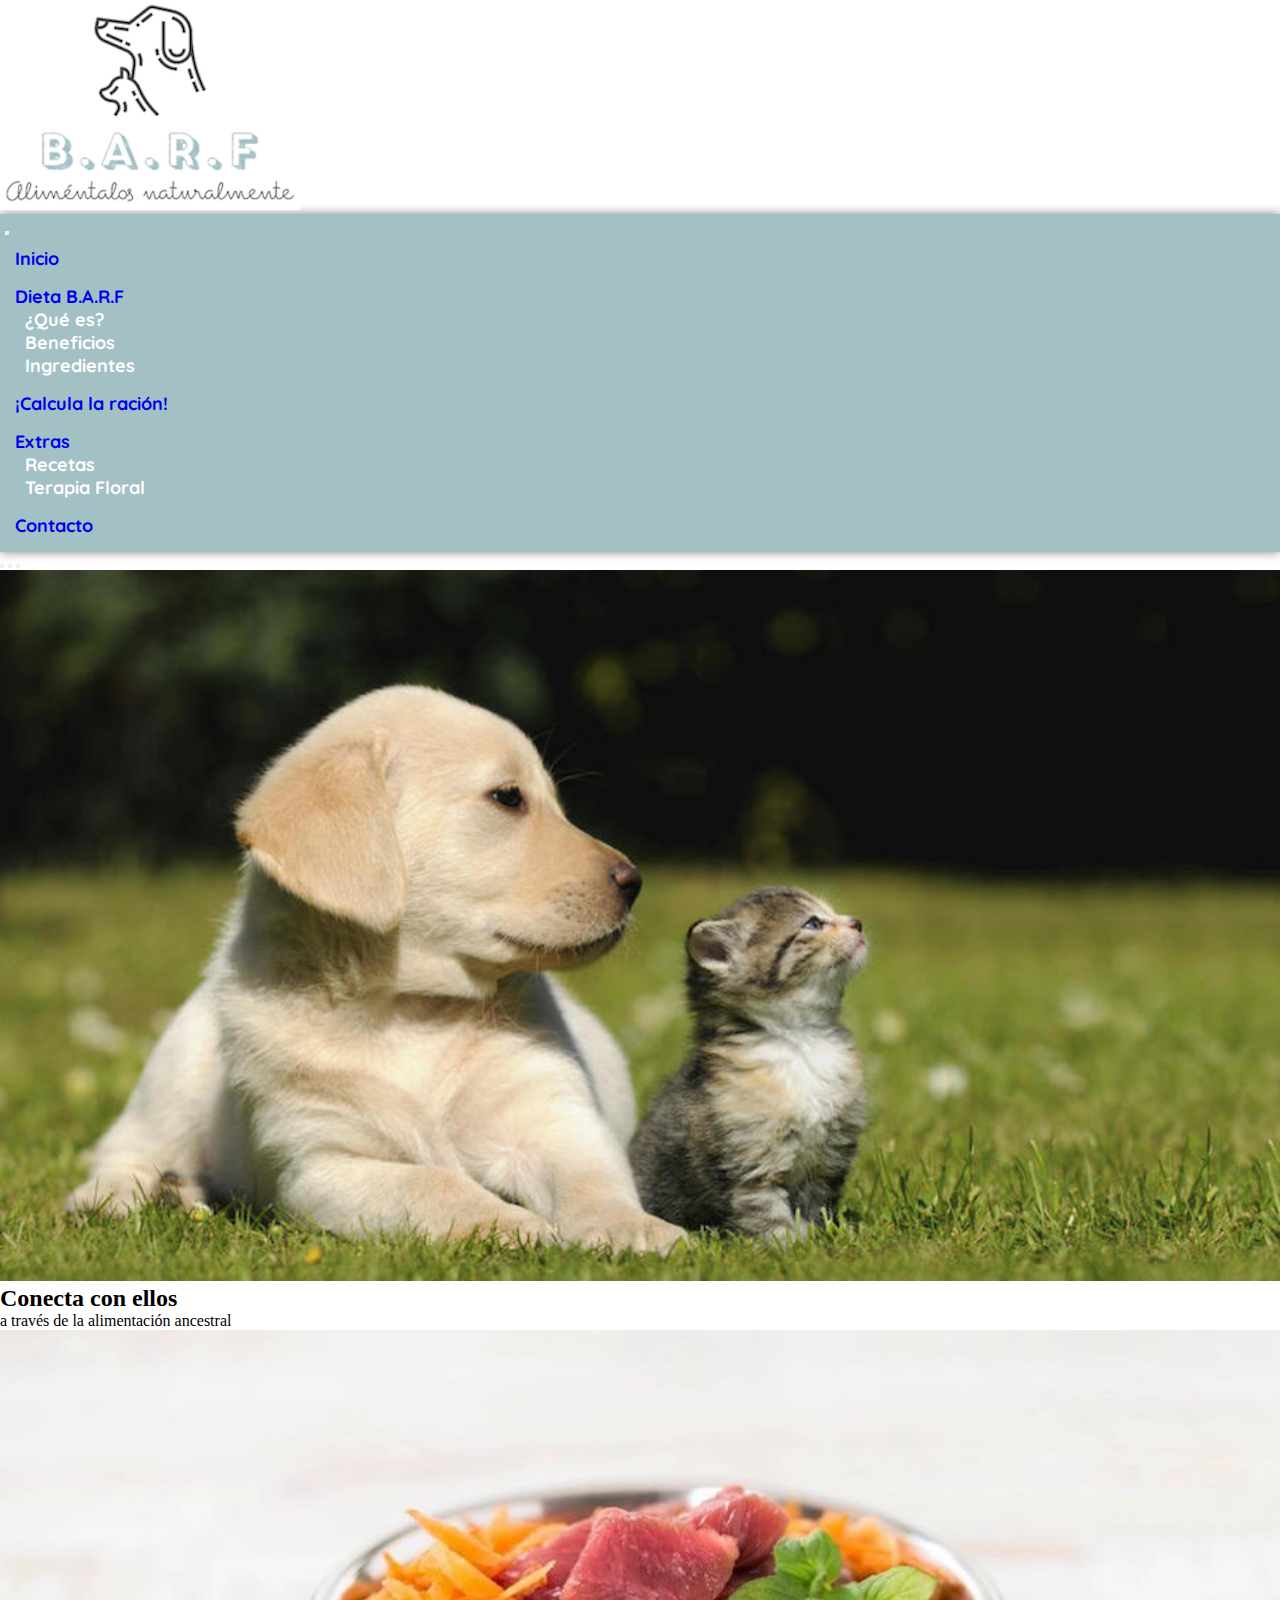
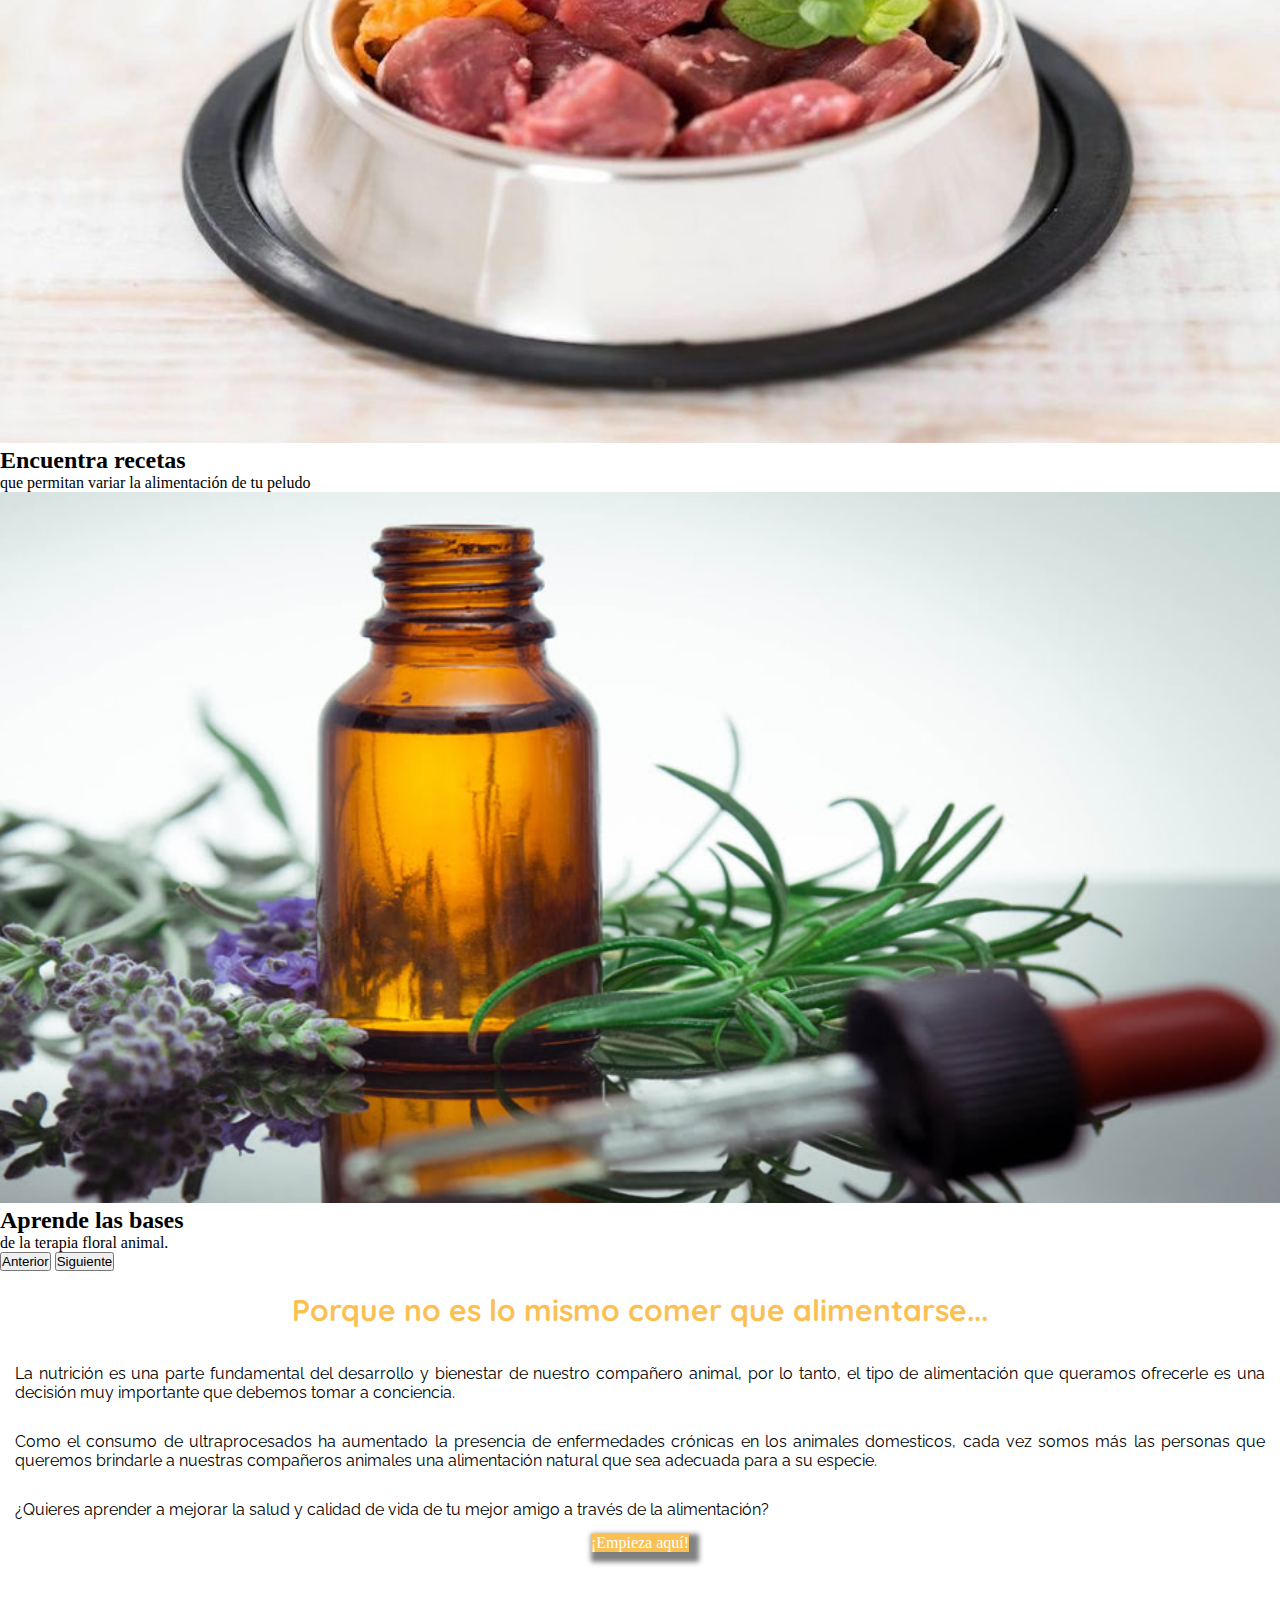
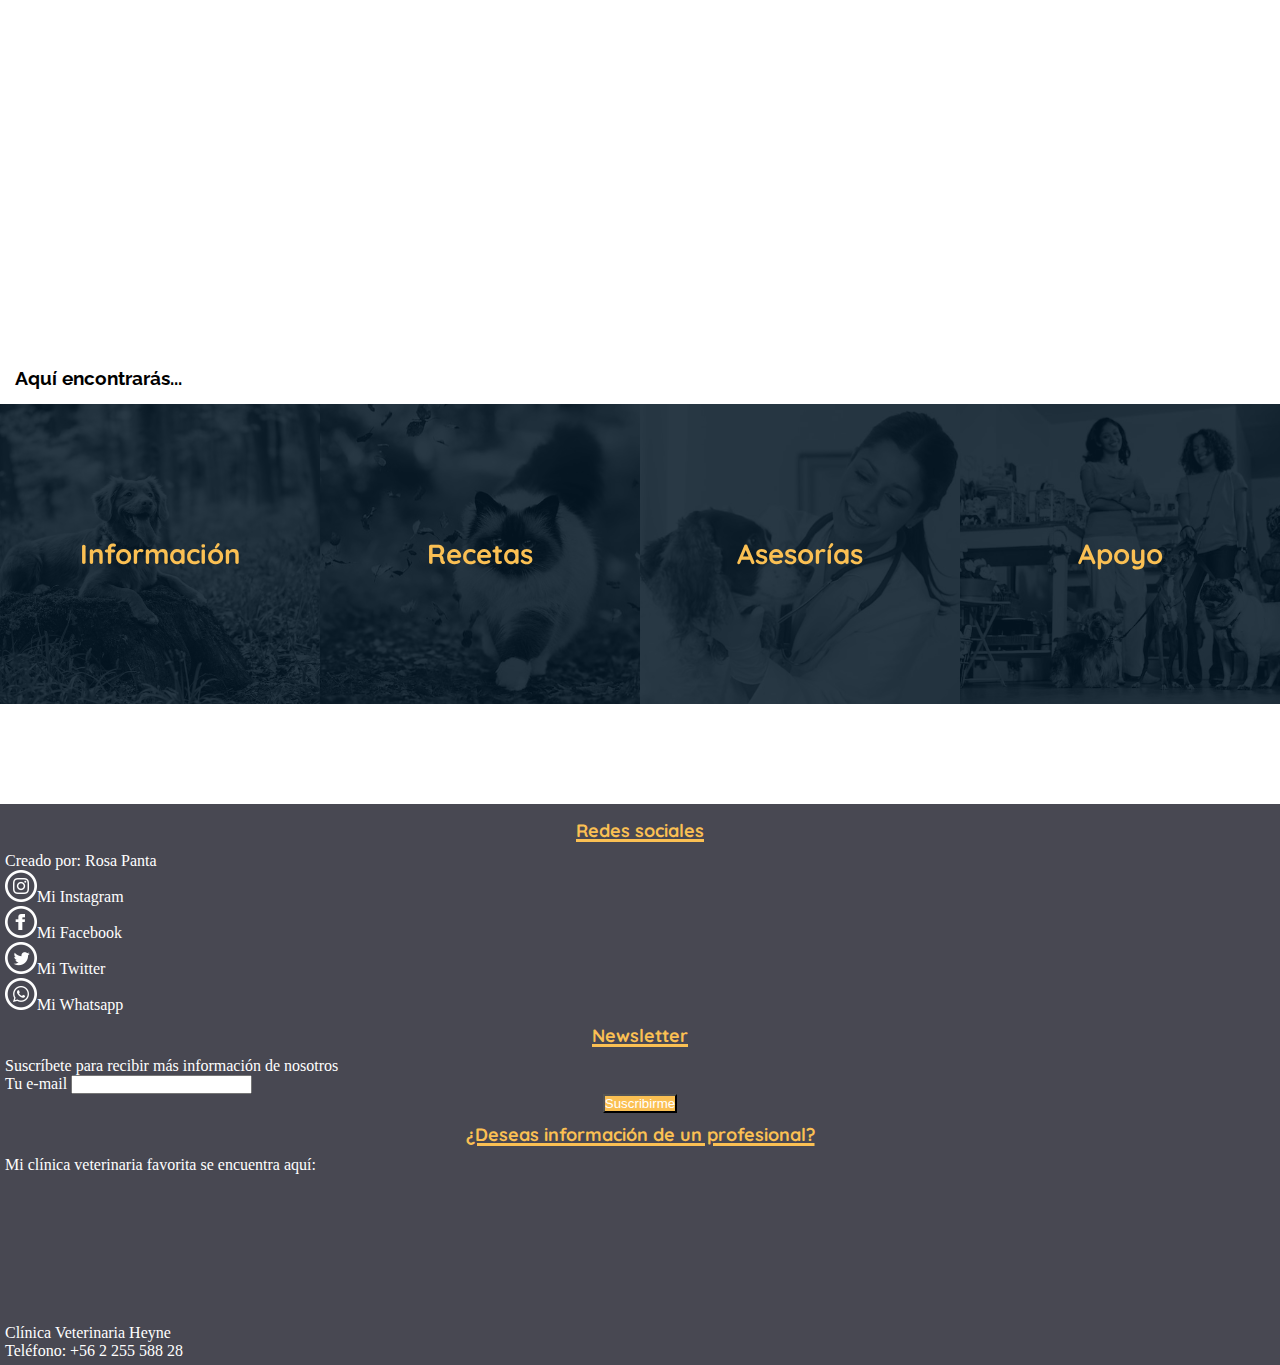
==== index.html @ 16a1e947 "segundo commit de cambios" ====
<!DOCTYPE html>
<html lang="es">
<head>
    <meta charset="UTF-8">
    <meta http-equiv="X-UA-Compatible" content="IE=edge">
    <meta name="viewport" content="width=device-width, initial-scale=1.0">

    <!--Icono de pestaña del navegador-->
    <link rel="shortcut icon" href="multimedia/favicon.png" type="image/x-icon">

    <!--Linkeo google fonts-->
    <link rel="preconnect" href="https://fonts.googleapis.com">
    <link rel="preconnect" href="https://fonts.gstatic.com" crossorigin>
    <link href="https://fonts.googleapis.com/css2?family=Quicksand:wght@700&family=Raleway&display=swap" rel="stylesheet"> 

    <!-- META SEO -->
    <meta name="keywords" content="dieta, barf, alimentacion, natural, crudo, carne, huesos, suplementos,semillas, flores, bach, asesorias, recetas" >

    <meta name="description" content="Te contamos todo sobre la dieta B.A.R.F para perros y gatos para que mejores su alimentación y salud naturalmente. Aquí encontrarás información, asesorías, recetas y más">

    <meta name="ROBOTS" content="INDEX">
    <meta name="language" content="Spanish">
    <meta http-equiv="Contend-Languaje" content="ES">
    <meta name="city" content="Santiago de Chile">
    <meta name="country" content="Chile">
    <meta name="resourse-type" content="Document">
    <meta name="doc-type" content="Web Page">

    <!--Linkeo Bootstrap/CSS-->
    <link href="https://cdn.jsdelivr.net/npm/bootstrap@5.0.2/dist/css/bootstrap.min.css" rel="stylesheet" integrity="sha384-EVSTQN3/azprG1Anm3QDgpJLIm9Nao0Yz1ztcQTwFspd3yD65VohhpuuCOmLASjC" crossorigin="anonymous">

    <!--Linkeo CSS local-->
    <link rel="stylesheet" href="css/styles.css">

    <title>Inicio • B.A.R.F</title>
</head>
<body>
    <header class="header">
        <!--logo-->
        <div class="container-fluid">
            <div class="row">
                <div class="col-12 p-5">
                    <a href="index.html"><img src="multimedia/logo.png" alt="logo" class="img-fluid mx-auto d-block"></a>
                </div>
            </div>
        </div>    
    </header>
    <!--fin logo-->

    <!--Menú de navegación-->
    <nav class="nav navbar navbar-expand-lg navbar-dark">
        <div class=" container-fluid"> 
            <!--Botón-->
            <button class="navbar-toggler" type="button" data-bs-toggle="collapse" data-bs-target="#navbarSupportedContent" aria-controls="navbarSupportedContent" aria-expanded="false" aria-label="Toggle navigation">
                <span class="navbar-toggler-icon"></span>
            </button>
            <!--para hacer colapsar-->
            <div class="collapse navbar-collapse" id="navbarSupportedContent">
                    
                <!--items de menú-->
                <ul class="navbar-nav me-auto mb-2 mb-lg-0">
                    <li class="nav-item"><a class="nav-link active" aria-current="page" href="index.html">Inicio</a></li>

                    <li class="nav-item dropdown"><a class="nav-link dropdown-toggle" href="#" id="navbarDropdown" role="button" data-bs-toggle="dropdown" aria-expanded="false">Dieta B.A.R.F</a>
                        <!--submenu-->
                        <ul class="dropdown-menu" aria-labelledby="navbarDropdown">
                            <li><a class="dropdown-item" href="pages/definicion-barf.html">¿Qué es?</a></li>
                            <li><a class="dropdown-item" href="pages/beneficios-barf.html">Beneficios</a></li>
                            <li><a class="dropdown-item" href="pages/ingredientes-dieta.html">Ingredientes</a></li>
                            </ul>
                    </li>
                    <!--fin submenu-->

                    <li class="nav-item"><a class="nav-link" href="pages/calculadora-racion.html">¡Calcula la ración!</a></li>

                    <li class="nav-item dropdown"><a class="nav-link dropdown-toggle" href="#" id="navbarDropdown" role="button" data-bs-toggle="dropdown" aria-expanded="false">Extras</a>
                        <!--submenu-->
                        <ul class="dropdown-menu" aria-labelledby="navbarDropdown">
                            <li><a class="dropdown-item" href="pages/recetas-dieta.html">Recetas</a></li>
                            <li><a class="dropdown-item" href="pages/terapia-floral.html">Terapia Floral</a></li>
                        </ul>
                    </li>
                    <!--fin submenu-->

                    <li class="nav-item"><a class="nav-link" href="pages/contacto.html">Contacto</a></li>
                </ul>
                <!--fin items de menú-->
            </div>
        </div>
    </nav>
    <!--Fin menú de navegación-->

    <main>
        <!--Carrusel-->
        <div class="container">
            <div class="row">
                <div class="col-12 p-5">
                    <div id="sliderIndex" class="carousel slide" data-bs-ride="carousel">

                        <!--indicadores del carrusel-->
                        <div class="carousel-indicators">
                            <button type="button" data-bs-target="#sliderIndex" data-bs-slide-to="0" class="active" aria-current="true" aria-label="conecta"></button>

                            <button type="button" data-bs-target="#sliderIndex" data-bs-slide-to="1" aria-label="recetas"></button>

                            <button type="button" data-bs-target="#sliderIndex" data-bs-slide-to="2" aria-label="terapiaFloral"></button>
                        </div>
                        <!--fin indicadores del carrusel-->
        
                        <!--imagenes/items carrusel-->
                        <div class="carousel-inner">
                            <div class="carousel-item active">
                                <img src="multimedia/index/carrusel1.jpg" class="img-fluid mx-auto d-block" alt="perro y gato en naturaleza" width="1000" height="520">
                                <div class="carousel-caption d-none d-md-block">
                                    <h2>Conecta con ellos</h2>
                                    <p>a través de la alimentación ancestral</p>
                                </div>
                            </div>

                            <div class="carousel-item">
                                <img src="multimedia/index/carrusel2.jpg" class="img-fluid mx-auto d-block" alt="plato con dieta cruda" width="1000" height="520">
                                <div class="carousel-caption d-none d-md-block">
                                    <h2>Encuentra recetas</h2>
                                    <p>que permitan variar la alimentación de tu peludo</p>
                                </div>
                            </div>

                            <div class="carousel-item">
                                <img src="multimedia/index/carrusel3.jpg" class="img-fluid mx-auto d-block" alt="gotero de terapia flores de bach" width="1000" height="520">
                                <div class="carousel-caption d-none d-md-block">
                                    <h2>Aprende las bases</h2>
                                    <p>de la terapia floral animal.</p>
                                </div>
                            </div>
                        </div>
                        <!--imagenes/items carrusel-->
        
                        <!--botones de control carrusel-->
                        <button class="carousel-control-prev" type="button" data-bs-target="#sliderIndex" data-bs-slide="prev">
                            <span class="carousel-control-prev-icon" aria-hidden="true"></span>
                            <span class="visually-hidden">Anterior</span>
                        </button>

                        <button class="carousel-control-next" type="button" data-bs-target="#sliderindex" data-bs-slide="next">
                            <span class="carousel-control-next-icon" aria-hidden="true"></span>
                            <span class="visually-hidden">Siguiente</span>
                        </button>
                        <!--botones de control carrusel-->
                    </div>
    
                </div>
            </div>
            <!--fin carrusel-->
    
            <!--texto y spotify-->
            <div class="container">
                <div class="row pb-4">
                    <div class="col-12 col-md-6 pb-4">
                        <h2 class="headings">Porque no es lo mismo comer que alimentarse...</h2>
    
                        <p class="text">La nutrición es una parte fundamental del desarrollo y bienestar de nuestro compañero animal, por lo tanto, el tipo de alimentación que queramos ofrecerle es una decisión muy importante que debemos tomar a conciencia.
                        </p>  
    
                        <p class="text">Como el consumo de ultraprocesados ha aumentado la presencia de enfermedades crónicas en los animales domesticos, cada vez somos más las personas que queremos brindarle a nuestras compañeros animales una alimentación natural que sea adecuada para a su especie.
                        </p>
    
                        <p class="text">¿Quieres aprender a mejorar la salud y calidad de vida de tu mejor amigo a través de la alimentación? 
                        </p>
                        
                        <div class="button col-12 d-flex justify-content-center">
                            <a class="button btn-lg button__send--color shadow" href="pages/error404.html" role="button">¡Empieza aquí!</a>
                        </div>
                    </div>
    
                    <div class="col-12 col-md-6">
                        <iframe src="https://open.spotify.com/embed/album/6pbr0ejqaY54brNjt2aqF8" class="embed" width="100%" height="400" frameborder="0" allowtransparency="true" allow="encrypted-media"></iframe>
                    </div>
                </div>
            </div>
        </div>
        <!--fin texto y spotify-->

        <!--Imagenes con transición.-->
        <section class="container">
            <div class="row">
                <div class="col-12 p-5">
                    <div class="col-12">
                        <h3 class="text text-center">Aquí encontrarás...</h3>
                    </div>
                    <section class="col-12" id="imgLine">
                        <div class="img-item">
                            <div class="img-bg" style="background-image: url(multimedia/index/animada1.jpg)"></div>
                            <div class="img-title">
                                <h2>Información </h2>
                            </div>
                            <div class="img-content">
                                <p>sobre la dieta B.A.R.F para tu peludo</p>
                            </div>
                        </div>
            
                        <div class="img-item">
                            <div class="img-bg" style="background-image: url(multimedia/index/animada2.jpg)"></div>
                            <div class="img-title">
                                <h2>Recetas</h2>
                            </div>
                            <div class="img-content">
                                <p>que le encantarán a tu amigo</p>
                            </div>
                        </div>
            
                        <div class="img-item">
                            <div class="img-bg" style="background-image: url(multimedia/index/animada3.jpg)"></div>
                            <div class="img-title">
                                <h2>Asesorías</h2>
                            </div>
                            <div class="img-content">
                                <p>personalizadas para la transición y mantenimiento de la dieta</p>
                            </div>
                        </div>
            
                        <div class="img-item">
                            <div class="img-bg" style="background-image: url(multimedia/index/animada4.jpg)"></div>
                            <div class="img-title">
                                <h2>Apoyo</h2>
                            </div>
            
                            <div class="img-content">
                                <p>a través de nuestras redes sociales</p>
                            </div>
                        </div>
                    </section>
                </div>
            </div>
        </section>
        <!--fin de imagenes con transición-->
    </main>

    <!--footer-->
    <footer class="footer">
        <div class="container">
            <div class="row">
                <div class="col-12 col-md-4 p-2">
                    <h5 class="footerTitles">Redes sociales</h5>
                    <p class="footerText">Creado por: Rosa Panta</p>
                    <p></p>
                    <ul>
                        <li class="footerText"><a href="https://www.instagram.com/" target="_blank"><img src="multimedia/footer/instagram.png" alt="Logo Instagram" class="socialItem"></a>Mi Instagram</li>
                        <li class="footerText"><a href="https://www.facebook.com/" target="_blank"><img src="multimedia/footer/facebook.png" alt="Logo Facebook" class="socialItem"></a>Mi Facebook</li>
                        <li class="footerText"><a href="https://www.twitter.com/" target="_blank"><img src="multimedia/footer/twitter.png" alt="Logo Twitter" class="socialItem"></a>Mi Twitter</li>
                        <li class="footerText"><a href="https://web.whatsapp.com/" target="_blank"><img src="multimedia/footer/whatsapp.png" alt="Logo Whatsapp" class="socialItem"></a>Mi Whatsapp</li>
                    </ul>
                </div>
                <div class="col-12 col-md-4 p-2">
                    <h5 class="footerTitles">Newsletter</h5>
                    <p class="footerText">Suscríbete para recibir más información de nosotros</p>
                    <form>
                        <div class="mb-3">
                            <label for="inputEmail1" class="form-label footerText">Tu e-mail</label>
                            <input type="email" class="form-control" id="inputEmail1" aria-describedby="emailHelp">
                        </div>
                        <div class="button col-12 d-flex justify-content-center">
                            <button type="submit" class="button button__send--color btn-lg">Suscribirme</button>
                        </div>
                    </form>
                </div>
                <div class="col-12 col-md-4 p-2">
                    <h2 class="footerTitles">¿Deseas información de un profesional? </h2>
                        <p class="footerText">Mi clínica veterinaria favorita se encuentra aquí:</p>
                        <iframe src="https://www.google.com/maps/embed?pb=!1m18!1m12!1m3!1d3328.5326560082563!2d-70.65770488480035!3d-33.461480380770716!2m3!1f0!2f0!3f0!3m2!1i1024!2i768!4f13.1!3m3!1m2!1s0x9662c510e9e36811%3A0x1f076e848f38b4bf!2sCalle%20San%20Ignacio%20de%20Loyola%201205%2C%20Santiago%2C%20Regi%C3%B3n%20Metropolitana!5e0!3m2!1ses-419!2scl!4v1626106002349!5m2!1ses-419!2scl" width="70%" height="150" style="border:0;" allowfullscreen="" loading="lazy" class="embed"></iframe>

                        <p class="footerText">
                            Clínica Veterinaria Heyne
                            <br>
                            Teléfono: +56 2 255 588 28
                        </p>
                </div>
            </div>
        </div>
    </footer>
    <!--fin Footer-->

    <!--Links Popper/Bootstrap JS separados-->
    <script src="https://cdn.jsdelivr.net/npm/@popperjs/core@2.9.2/dist/umd/popper.min.js" integrity="sha384-IQsoLXl5PILFhosVNubq5LC7Qb9DXgDA9i+tQ8Zj3iwWAwPtgFTxbJ8NT4GN1R8p" crossorigin="anonymous"></script>
    <script src="https://cdn.jsdelivr.net/npm/bootstrap@5.0.2/dist/js/bootstrap.min.js" integrity="sha384-cVKIPhGWiC2Al4u+LWgxfKTRIcfu0JTxR+EQDz/bgldoEyl4H0zUF0QKbrJ0EcQF" crossorigin="anonymous"></script>
</body>
</html>
---- css/styles.css ----
@charset "UTF-8";
/*footer*/
.footer {
  background-color: #484852;
  padding: 5px;
  margin-top: 100px;
  color: white;
}

.footer .footerTitles {
  font-family: 'Quicksand', sans-serif;
  font-size: 18px;
  text-align: center;
  color: #FBC053;
  padding: 10px;
  -webkit-text-decoration: underline 3px;
          text-decoration: underline 3px;
}

.footer .footerTitles .footerText {
  font-family: 'Raleway', sans-serif;
  color: white;
  text-align: justify;
}

.footer .footerTitles .footerText .socialItem {
  padding: 5px;
}

* {
  margin: 0;
  padding: 0;
  -webkit-box-sizing: border-box;
          box-sizing: border-box;
  list-style: none;
  text-decoration: none;
}

/*Menú de navegación*/
.navbar {
  background-color: #a3c0c4;
  -webkit-box-shadow: 0 0 10px gray;
          box-shadow: 0 0 10px gray;
}

.dropdown-menu {
  background-color: #a3c0c4;
}

.nav-item, .dropdown-item {
  font-family: 'Quicksand', sans-serif;
  font-size: 18px;
  font-weight: bolder;
  color: white;
  padding: 5px;
  margin: 5px;
}

/*fin menu de navegación*/
/*Carrusel*/
.carousel img {
  width: 100%;
  height: 100%;
}

.carousel img .carousel-indicators li {
  height: 1em !important;
  width: 1em !important;
  border-radius: 50%;
}

/*botones index*/
.button {
  display: -webkit-box;
  display: -ms-flexbox;
  display: flex;
  place-content: center;
  text-decoration: none;
}

.button .button__send--color {
  background-color: #FBC053;
  color: white;
}

.shadow {
  -webkit-box-shadow: 5px 5px 5px 5px gray;
          box-shadow: 5px 5px 5px 5px gray;
}

/*nav*/
.nav {
  padding: 5px;
}

/*titulos y texto*/
.headings {
  font-family: 'Quicksand', sans-serif;
  font-size: 30px;
  color: #FBC053;
  padding: 20px;
  text-align: center;
}

.text {
  font-family: 'Raleway', sans-serif;
  padding: 15px;
  text-align: justify;
}

/*imagenes con transición index*/
#imgLine {
  display: -webkit-box;
  display: -ms-flexbox;
  display: flex;
  background-color: #031625;
}

#imgLine:hover .tl-item {
  width: 23.3333%;
}

.img-item {
  -webkit-transform: translate3d(0, 0, 0);
          transform: translate3d(0, 0, 0);
  position: relative;
  width: 25%;
  height: 300px;
  color: #fff;
  overflow: hidden;
  -webkit-transition: width 0.5s ease;
  transition: width 0.5s ease;
}

.img-item:before, .img-item:after {
  -webkit-transform: translate3d(0, 0, 0);
          transform: translate3d(0, 0, 0);
  content: '';
  position: absolute;
  left: 0;
  top: 0;
  width: 100%;
  height: 100%;
}

.img-item:after {
  background: rgba(3, 22, 37, 0.85);
  opacity: 1;
  -webkit-transition: opacity 0.5s ease;
  transition: opacity 0.5s ease;
}

.img-item:before {
  background: -webkit-gradient(linear, left top, left bottom, from(rgba(0, 0, 0, 0)), color-stop(75%, black));
  background: linear-gradient(to bottom, rgba(0, 0, 0, 0) 0%, black 75%);
  z-index: 1;
  opacity: 0;
  -webkit-transform: translate3d(0, 0, 0) translateY(50%);
          transform: translate3d(0, 0, 0) translateY(50%);
  -webkit-transition: opacity 0.5s ease, -webkit-transform 0.5s ease;
  transition: opacity 0.5s ease, -webkit-transform 0.5s ease;
  transition: opacity 0.5s ease, transform 0.5s ease;
  transition: opacity 0.5s ease, transform 0.5s ease, -webkit-transform 0.5s ease;
}

.img-item:hover {
  width: 30% !important;
}

.img-item:hover:after {
  opacity: 0;
}

.img-item:hover:before {
  opacity: 1;
  -webkit-transform: translate3d(0, 0, 0) translateY(0);
          transform: translate3d(0, 0, 0) translateY(0);
  -webkit-transition: opacity 1s ease, -webkit-transform 1s ease 0.25s;
  transition: opacity 1s ease, -webkit-transform 1s ease 0.25s;
  transition: opacity 1s ease, transform 1s ease 0.25s;
  transition: opacity 1s ease, transform 1s ease 0.25s, -webkit-transform 1s ease 0.25s;
}

.img-item:hover .img-content {
  opacity: 1;
  -webkit-transform: translateY(0);
          transform: translateY(0);
  -webkit-transition: all 0.75s ease 0.5s;
  transition: all 0.75s ease 0.5s;
}

.img-item:hover .tl-bg {
  -webkit-filter: grayscale(0);
          filter: grayscale(0);
}

.img-content {
  -webkit-transform: translate3d(0, 0, 0) translateY(25px);
          transform: translate3d(0, 0, 0) translateY(25px);
  position: relative;
  z-index: 1;
  text-align: center;
  margin: 0 1.618em;
  top: 55%;
  opacity: 0;
}

.img-content p {
  font-family: 'Quicksand', sans-serif;
  color: white;
  font-size: 1rem;
  font-weight: normal;
}

.img-title {
  position: absolute;
  top: 50%;
  left: 50%;
  -webkit-transform: translateX(-50%) translateY(-50%);
          transform: translateX(-50%) translateY(-50%);
  z-index: 1;
}

.img-title h2 {
  font-family: 'Quicksand', sans-serif;
  color: #FBC053;
  font-size: 1.728rem;
  line-height: 0;
}

.img-bg {
  -webkit-transform: translate3d(0, 0, 0);
          transform: translate3d(0, 0, 0);
  position: absolute;
  width: 100%;
  height: 100%;
  top: 0;
  left: 0;
  background-size: cover;
  background-position: center center;
  -webkit-transition: -webkit-filter 0.5s ease;
  transition: -webkit-filter 0.5s ease;
  transition: filter 0.5s ease;
  transition: filter 0.5s ease, -webkit-filter 0.5s ease;
  -webkit-filter: grayscale(100%);
          filter: grayscale(100%);
}

/*fin imagenes con transición*/
/*Acordeon*/
.accordion-button {
  background-color: #a3c0c4;
  opacity: 70%;
}

/*mapa footer*/
.embed {
  display: -webkit-box;
  display: -ms-flexbox;
  display: flex;
  place-content: center;
  border-radius: 3%;
}

/*catalogo asesoria en Contacto.html*/
.catalogo {
  padding: 25px;
  position: relative;
  width: 100%;
  margin: 5%;
}

.catalogo::after {
  content: '';
  catalogo: yellow;
  catalogo: -moz-linear-gradient(top, #60a9ff 0%, #4394f4 100%);
  catalogo: -webkit-linear-gradient(top, #60a9ff 0%, #4394f4 100%);
  catalogo: linear-gradient(to bottom, #60a9ff 0%, #4394f4 100%);
  filter: progid:DXImageTransform.Microsoft.gradient( startColorstr='#60a9ff', endColorstr='#4394f4',GradientType=0 );
  height: 350px;
  left: 0;
  position: absolute;
  top: 0;
  width: 100%;
  z-index: 1;
}

@media (min-width: 900px) {
  .catalogo {
    padding: 0 0 25px;
  }
}

.panel {
  background-color: #fff;
  border-radius: 10px;
  padding: 15px 25px;
  position: relative;
  width: 100%;
  z-index: 10;
}

.precios-tabla {
  -webkit-box-shadow: 0px 10px 13px -6px rgba(0, 0, 0, 0.08), 0px 20px 31px 3px rgba(0, 0, 0, 0.09), 0px 8px 20px 7px rgba(0, 0, 0, 0.02);
          box-shadow: 0px 10px 13px -6px rgba(0, 0, 0, 0.08), 0px 20px 31px 3px rgba(0, 0, 0, 0.09), 0px 8px 20px 7px rgba(0, 0, 0, 0.02);
  display: -webkit-box;
  display: -ms-flexbox;
  display: flex;
  -webkit-box-orient: vertical;
  -webkit-box-direction: normal;
      -ms-flex-direction: column;
          flex-direction: column;
}

@media (min-width: 900px) {
  .precios-tabla {
    -webkit-box-orient: horizontal;
    -webkit-box-direction: normal;
        -ms-flex-direction: row;
            flex-direction: row;
  }
}

.precios-tabla * {
  text-align: center;
  text-transform: uppercase;
}

.precios-plan {
  border-bottom: 1px solid #e1f1ff;
  padding: 25px;
}

.precios-plan:last-child {
  border-bottom: none;
}

@media (min-width: 900px) {
  .precios-plan {
    border-bottom: none;
    border-right: 1px solid #e1f1ff;
    -ms-flex-preferred-size: 100%;
        flex-basis: 100%;
    padding: 25px 50px;
  }
  .precios-plan:last-child {
    border-right: none;
  }
}

.precios-img {
  margin-bottom: 25px;
  max-width: 100%;
}

.precio-header {
  color: #FBC053;
  font-weight: bolder;
  letter-spacing: 1px;
}

.precio-cualidades {
  color: gray;
  font-weight: 600;
  letter-spacing: 1px;
  margin: 50px 0 25px;
}

.precio-cualidades-item {
  border-top: 1px solid #e1f1ff;
  font-size: 12px;
  line-height: 1.5;
  padding: 15px 0;
}

.precio-cualidades-item:last-child {
  border-bottom: 1px solid #e1f1ff;
}

.precio-p {
  color: #a3c0c4;
  display: block;
  font-size: 32px;
  font-weight: 700;
}

.pricing-button {
  border: 1px solid #9dd1ff;
  border-radius: 10px;
  color: #348EFE;
  display: inline-block;
  margin: 25px 0;
  padding: 15px 35px;
  text-decoration: none;
  -webkit-transition: all 150ms ease-in-out;
  transition: all 150ms ease-in-out;
}

.pricing-button:hover,
.pricing-button:focus {
  background-color: #e1f1ff;
}

.pricing-button.is-featured {
  background-color: gray;
  color: white;
  font-weight: bold;
}

.pricing-button.is-featured:hover,
.pricing-button.is-featured:active {
  background-color: green;
}

/*error 404*/
.error404 {
  color: white;
  font-size: 5em;
  font-weight: bold;
  text-shadow: 0 1px 0 #ccc, 0 2px 0 #c9c9c9, 0 3px 0 #bbb, 0 4px 0 #b9b9b9, 0 5px 0 #aaa, 0 6px 1px rgba(0, 0, 0, 0.1), 0 0 5px rgba(0, 0, 0, 0.1), 0 1px 3px rgba(0, 0, 0, 0.3), 0 3px 5px rgba(0, 0, 0, 0.2), 0 5px 10px rgba(0, 0, 0, 0.25), 0 10px 10px rgba(0, 0, 0, 0.2), 0 20px 20px rgba(0, 0, 0, 0.15);
  text-align: center;
}
/*# sourceMappingURL=styles.css.map */
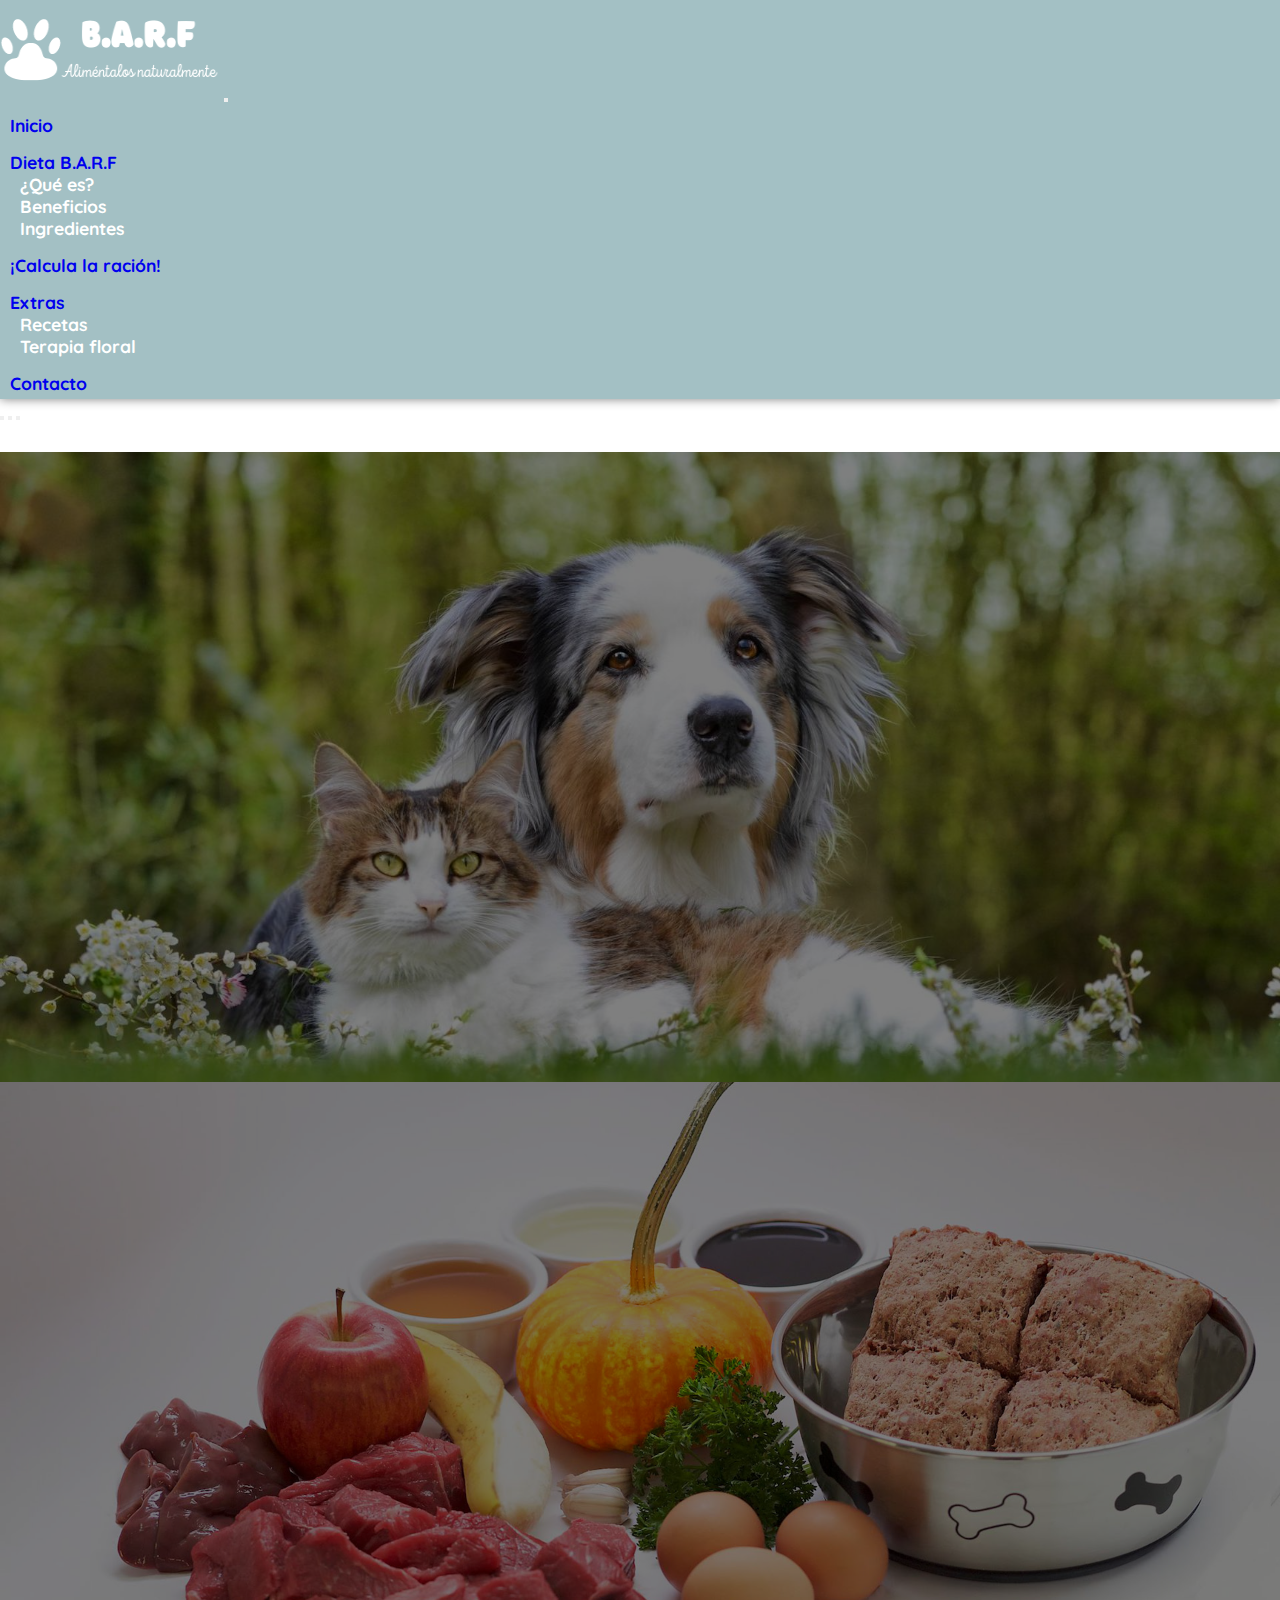
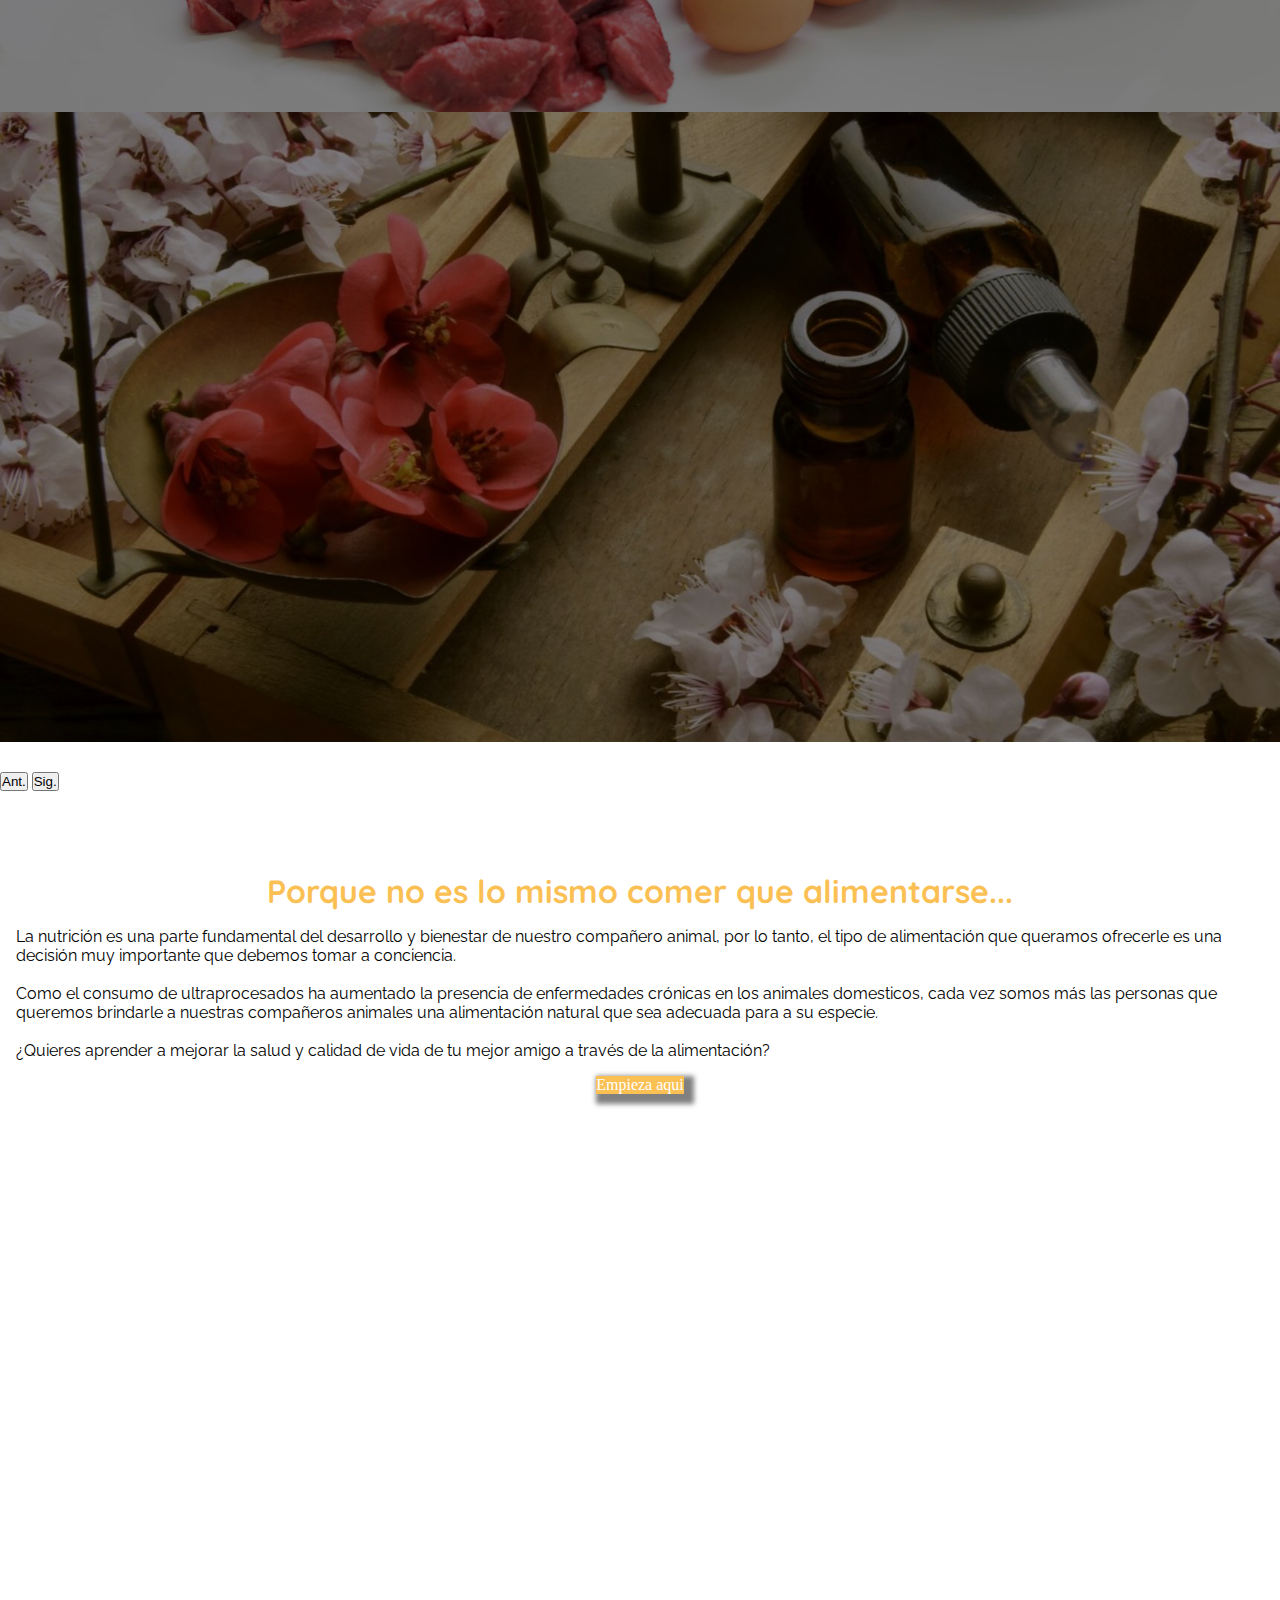
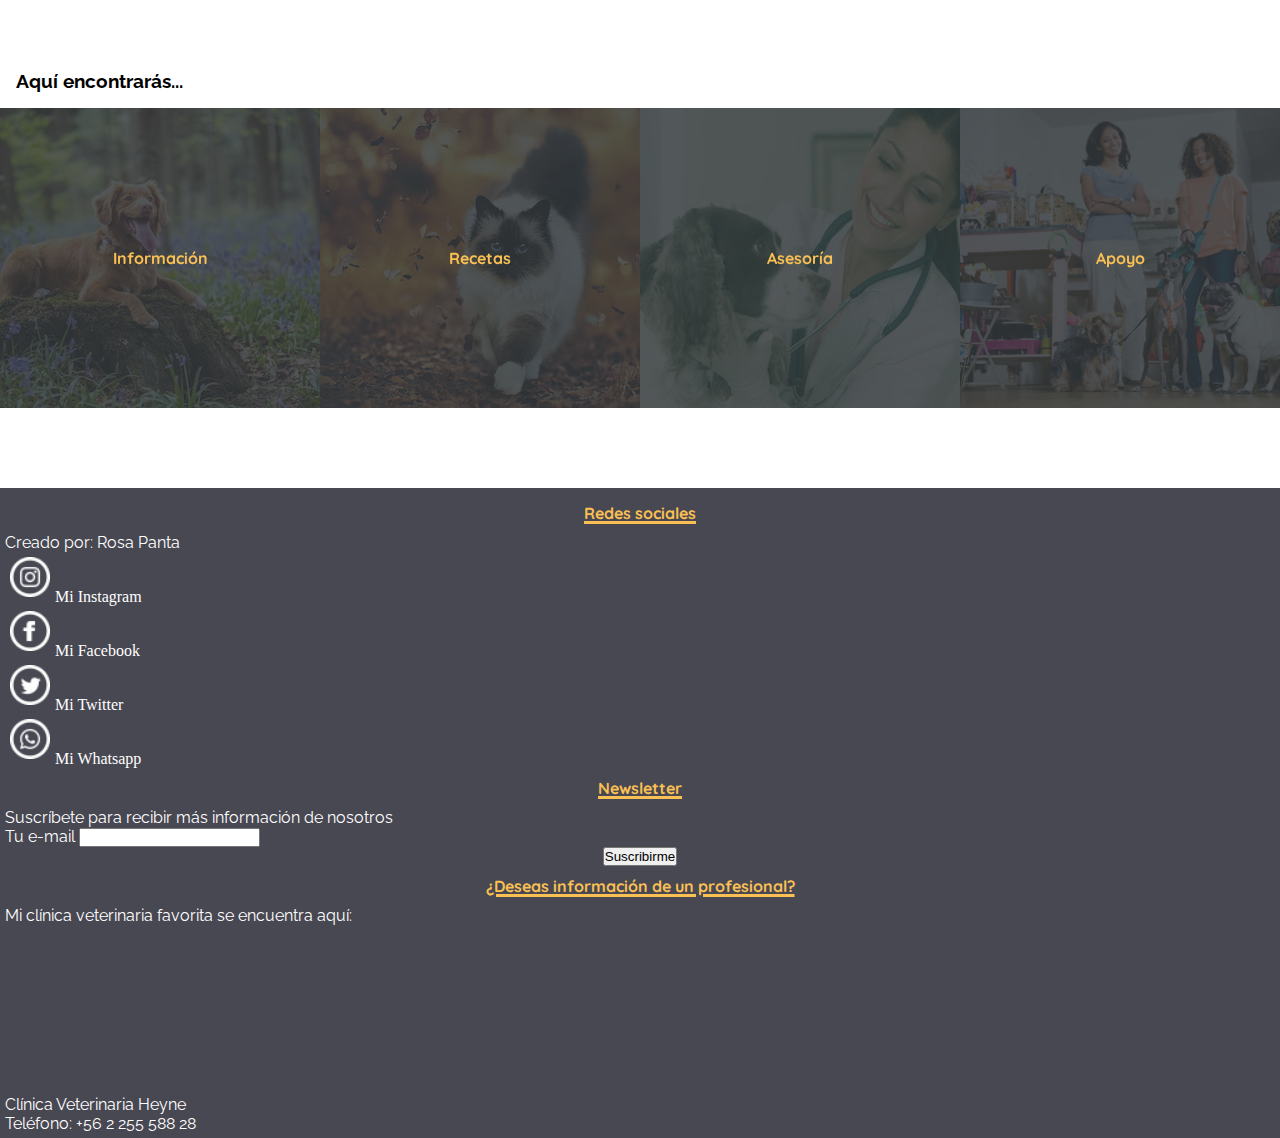
==== commit bb194e78: "commit 100821" ====
--- a/index.html
+++ b/index.html
@@ -14,10 +14,8 @@
     <link href="https://fonts.googleapis.com/css2?family=Quicksand:wght@700&family=Raleway&display=swap" rel="stylesheet"> 
 
     <!-- META SEO -->
-    <meta name="keywords" content="dieta, barf, alimentacion, natural, crudo, carne, huesos, suplementos,semillas, flores, bach, asesorias, recetas" >
-
-    <meta name="description" content="Te contamos todo sobre la dieta B.A.R.F para perros y gatos para que mejores su alimentación y salud naturalmente. Aquí encontrarás información, asesorías, recetas y más">
-
+    <meta name="keywords" content="dieta, barf, alimentacion, natural, crudo, carne, huesos, suplementos,semillas, flores, bach, asesorias, recetas">
+    <meta name="description" content="<strong>B.A.R.F</strong> fue creada para brindar información sobre dieta cruda biologicamente apropiada para mantener nuestro compañero animal saludable y feliz.">
     <meta name="ROBOTS" content="INDEX">
     <meta name="language" content="Spanish">
     <meta http-equiv="Contend-Languaje" content="ES">
@@ -35,159 +33,137 @@
     <title>Inicio • B.A.R.F</title>
 </head>
 <body>
-    <header class="header">
-        <!--logo-->
-        <div class="container-fluid">
-            <div class="row">
-                <div class="col-12 p-5">
-                    <a href="index.html"><img src="multimedia/logo.png" alt="logo" class="img-fluid mx-auto d-block"></a>
-                </div>
-            </div>
-        </div>    
-    </header>
-    <!--fin logo-->
-
-    <!--Menú de navegación-->
-    <nav class="nav navbar navbar-expand-lg navbar-dark">
-        <div class=" container-fluid"> 
-            <!--Botón-->
-            <button class="navbar-toggler" type="button" data-bs-toggle="collapse" data-bs-target="#navbarSupportedContent" aria-controls="navbarSupportedContent" aria-expanded="false" aria-label="Toggle navigation">
+    <header>
+    <!--menu de navegacion-->
+    <nav class="navbar navbar-expand-lg navbar-dark">
+        <div class="container">
+            <!--Logo-->
+            <a class="navbar-brand logo" href="index.html">
+                <img src="multimedia/logo.png" alt="Logotipo B.A.R.F" width="220px" height="100px">
+            </a> <!--Fin logo-->
+
+            <!--botón submenu-->
+            <button class="navbar-toggler" type="button" data-bs-toggle="collapse" data-bs-target="#navbar-botones" aria-controls="navbar-botones" aria-expanded="false" aria-label="abrir submenu">
                 <span class="navbar-toggler-icon"></span>
             </button>
-            <!--para hacer colapsar-->
-            <div class="collapse navbar-collapse" id="navbarSupportedContent">
-                    
-                <!--items de menú-->
-                <ul class="navbar-nav me-auto mb-2 mb-lg-0">
-                    <li class="nav-item"><a class="nav-link active" aria-current="page" href="index.html">Inicio</a></li>
-
-                    <li class="nav-item dropdown"><a class="nav-link dropdown-toggle" href="#" id="navbarDropdown" role="button" data-bs-toggle="dropdown" aria-expanded="false">Dieta B.A.R.F</a>
-                        <!--submenu-->
-                        <ul class="dropdown-menu" aria-labelledby="navbarDropdown">
+            <!--Fin botón submenu-->
+            
+            <!--Items de navegacion-->
+            <div class="collapse navbar-collapse" id="navbar-botones">
+                <ul class="navbar-nav ms-auto">
+                    <li class="nav-item">
+                        <a class="nav-link active" aria-current="page" href="#">Inicio</a>
+                    </li>
+
+                    <li class="nav-item dropdown">
+                        <a class="nav-link dropdown-toggle" href="#" id="primerDropdown" role="button" data-bs-toggle="dropdown" aria-expanded="false">Dieta B.A.R.F</a>
+                        <!--Submenu-->
+                        <ul class="dropdown-menu" aria-labelledby="primerDropdown">
                             <li><a class="dropdown-item" href="pages/definicion-barf.html">¿Qué es?</a></li>
                             <li><a class="dropdown-item" href="pages/beneficios-barf.html">Beneficios</a></li>
                             <li><a class="dropdown-item" href="pages/ingredientes-dieta.html">Ingredientes</a></li>
-                            </ul>
+                        </ul><!--Fin submenu-->
+                    </li>
+
+                    <li class="nav-item"><a class="nav-link" href="pages/calculadora-racion.html">¡Calcula la ración!</a></li>
+
+                    <li class="nav-item dropdown"><a class="nav-link dropdown-toggle" href="#" id="segundoDropdown" role="button" data-bs-toggle="dropdown" aria-expanded="false">Extras</a>
+                        <!--submenu-->
+                        <ul class="dropdown-menu" aria-labelledby="segundoDropdown">
+                            <li><a class="dropdown-item" href="pages/recetas-dieta.html">Recetas</a></li>
+                            <li><a class="dropdown-item" href="pages/terapia-floral.html">Terapia floral</a></li>
+                        </ul>
                     </li>
                     <!--fin submenu-->
 
-                    <li class="nav-item"><a class="nav-link" href="pages/calculadora-racion.html">¡Calcula la ración!</a></li>
-
-                    <li class="nav-item dropdown"><a class="nav-link dropdown-toggle" href="#" id="navbarDropdown" role="button" data-bs-toggle="dropdown" aria-expanded="false">Extras</a>
-                        <!--submenu-->
-                        <ul class="dropdown-menu" aria-labelledby="navbarDropdown">
-                            <li><a class="dropdown-item" href="pages/recetas-dieta.html">Recetas</a></li>
-                            <li><a class="dropdown-item" href="pages/terapia-floral.html">Terapia Floral</a></li>
-                        </ul>
-                    </li>
-                    <!--fin submenu-->
-
-                    <li class="nav-item"><a class="nav-link" href="pages/contacto.html">Contacto</a></li>
+                    <li class="nav-item">
+                        <a class="nav-link" href="pages/contacto.html">Contacto</a>
+                    </li>
                 </ul>
-                <!--fin items de menú-->
-            </div>
+            </div> <!--Fin items de navegacion-->
         </div>
     </nav>
     <!--Fin menú de navegación-->
+    </header>
 
     <main>
         <!--Carrusel-->
-        <div class="container">
+        <section class="container-fluid home">
             <div class="row">
-                <div class="col-12 p-5">
-                    <div id="sliderIndex" class="carousel slide" data-bs-ride="carousel">
-
-                        <!--indicadores del carrusel-->
+                <div class="col-12">
+                    <div id="carrusel-index" class="carousel slide" data-bs-ride="carousel">
                         <div class="carousel-indicators">
-                            <button type="button" data-bs-target="#sliderIndex" data-bs-slide-to="0" class="active" aria-current="true" aria-label="conecta"></button>
-
-                            <button type="button" data-bs-target="#sliderIndex" data-bs-slide-to="1" aria-label="recetas"></button>
-
-                            <button type="button" data-bs-target="#sliderIndex" data-bs-slide-to="2" aria-label="terapiaFloral"></button>
-                        </div>
-                        <!--fin indicadores del carrusel-->
+                            <button type="button" data-bs-target="#carrusel-index" data-bs-slide-to="0" class="active" aria-current="true" aria-label="conecta con ellos"></button>
+                            <button type="button" data-bs-target="#carrusel-index" data-bs-slide-to="1" aria-label="encuentra recetas"></button>
+                            <button type="button" data-bs-target="#carrusel-index" data-bs-slide-to="2" aria-label="aprende de terapia floral"></button>
+                        </div>
+                        <div class="carousel-inner">
+                                <div class="carousel-item active" style="background-image: url('multimedia/index/carrusel1.jpg')">
+                                    <div class="container">
+                                        <h2>Conecta con ellos</h2>
+                                        <p>a través de la alimentación ancestral</p>
+                                    </div>
+                                </div>
+                    
+                                <div class="carousel-item" style="background-image: url('multimedia/index/carrusel2.jpg')">
+                                    <div class="container">
+                                        <h2>Encuentra recetas</h2>
+                                        <p>que le encanten a tu peludo</p>
+                                    </div>
+                                </div>
         
-                        <!--imagenes/items carrusel-->
-                        <div class="carousel-inner">
-                            <div class="carousel-item active">
-                                <img src="multimedia/index/carrusel1.jpg" class="img-fluid mx-auto d-block" alt="perro y gato en naturaleza" width="1000" height="520">
-                                <div class="carousel-caption d-none d-md-block">
-                                    <h2>Conecta con ellos</h2>
-                                    <p>a través de la alimentación ancestral</p>
+                                <div class="carousel-item" style="background-image: url('multimedia/index/carrusel3.jpg')">
+                                    <div class="container">
+                                        <h2>Aprende</h2>
+                                        <p>sobre terapia floral</p>
+                                    </div>
                                 </div>
-                            </div>
-
-                            <div class="carousel-item">
-                                <img src="multimedia/index/carrusel2.jpg" class="img-fluid mx-auto d-block" alt="plato con dieta cruda" width="1000" height="520">
-                                <div class="carousel-caption d-none d-md-block">
-                                    <h2>Encuentra recetas</h2>
-                                    <p>que permitan variar la alimentación de tu peludo</p>
-                                </div>
-                            </div>
-
-                            <div class="carousel-item">
-                                <img src="multimedia/index/carrusel3.jpg" class="img-fluid mx-auto d-block" alt="gotero de terapia flores de bach" width="1000" height="520">
-                                <div class="carousel-caption d-none d-md-block">
-                                    <h2>Aprende las bases</h2>
-                                    <p>de la terapia floral animal.</p>
-                                </div>
-                            </div>
-                        </div>
-                        <!--imagenes/items carrusel-->
+                        </div>
         
-                        <!--botones de control carrusel-->
-                        <button class="carousel-control-prev" type="button" data-bs-target="#sliderIndex" data-bs-slide="prev">
+                        <button class="carousel-control-prev" type="button" data-bs-target="#carrusel-index" data-bs-slide="prev">
                             <span class="carousel-control-prev-icon" aria-hidden="true"></span>
-                            <span class="visually-hidden">Anterior</span>
+                            <span class="visually-hidden">Ant.</span>
                         </button>
-
-                        <button class="carousel-control-next" type="button" data-bs-target="#sliderindex" data-bs-slide="next">
+        
+                        <button class="carousel-control-next" type="button" data-bs-target="#carrusel-index" data-bs-slide="next">
                             <span class="carousel-control-next-icon" aria-hidden="true"></span>
-                            <span class="visually-hidden">Siguiente</span>
+                            <span class="visually-hidden">Sig.</span>
                         </button>
-                        <!--botones de control carrusel-->
-                    </div>
-    
+                    </div>
                 </div>
             </div>
             <!--fin carrusel-->
     
             <!--texto y spotify-->
-            <div class="container">
-                <div class="row pb-4">
+            <div class="container altura-a-b">
+                <div class="row">
                     <div class="col-12 col-md-6 pb-4">
                         <h2 class="headings">Porque no es lo mismo comer que alimentarse...</h2>
     
-                        <p class="text">La nutrición es una parte fundamental del desarrollo y bienestar de nuestro compañero animal, por lo tanto, el tipo de alimentación que queramos ofrecerle es una decisión muy importante que debemos tomar a conciencia.
-                        </p>  
-    
-                        <p class="text">Como el consumo de ultraprocesados ha aumentado la presencia de enfermedades crónicas en los animales domesticos, cada vez somos más las personas que queremos brindarle a nuestras compañeros animales una alimentación natural que sea adecuada para a su especie.
-                        </p>
-    
-                        <p class="text">¿Quieres aprender a mejorar la salud y calidad de vida de tu mejor amigo a través de la alimentación? 
+                        <p class="text">La nutrición es una parte fundamental del desarrollo y bienestar de nuestro compañero animal, por lo tanto, el tipo de alimentación que queramos ofrecerle es una decisión muy importante que debemos tomar a conciencia. <br><br>Como el consumo de ultraprocesados ha aumentado la presencia de enfermedades crónicas en los animales domesticos, cada vez somos más las personas que queremos brindarle a nuestras compañeros animales una alimentación natural que sea adecuada para a su especie. <br><br>¿Quieres aprender a mejorar la salud y calidad de vida de tu mejor amigo a través de la alimentación? 
                         </p>
                         
                         <div class="button col-12 d-flex justify-content-center">
-                            <a class="button btn-lg button__send--color shadow" href="pages/error404.html" role="button">¡Empieza aquí!</a>
+                            <a class="btn btn-lg button__send--color" href="pages/error404.html">Empieza aqui</a>
                         </div>
                     </div>
     
-                    <div class="col-12 col-md-6">
-                        <iframe src="https://open.spotify.com/embed/album/6pbr0ejqaY54brNjt2aqF8" class="embed" width="100%" height="400" frameborder="0" allowtransparency="true" allow="encrypted-media"></iframe>
-                    </div>
-                </div>
-            </div>
-        </div>
+                    <div class="col-12 col-md-6 p-5">
+                        <iframe title="Lista de musica relajante" src="https://open.spotify.com/embed/album/6pbr0ejqaY54brNjt2aqF8" class="embed" width="90%" height="400" frameborder="0" allowtransparency="true" allow="encrypted-media"></iframe>
+                    </div>
+                </div>
+            </div>
+        </section>
         <!--fin texto y spotify-->
 
         <!--Imagenes con transición.-->
-        <section class="container">
+        <section class="container altura-a-b">
             <div class="row">
-                <div class="col-12 p-5">
+                <div class="col-12">
                     <div class="col-12">
                         <h3 class="text text-center">Aquí encontrarás...</h3>
                     </div>
-                    <section class="col-12" id="imgLine">
+                    <section class="col-12 " id="imgLine">
                         <div class="img-item">
                             <div class="img-bg" style="background-image: url(multimedia/index/animada1.jpg)"></div>
                             <div class="img-title">
@@ -211,10 +187,10 @@
                         <div class="img-item">
                             <div class="img-bg" style="background-image: url(multimedia/index/animada3.jpg)"></div>
                             <div class="img-title">
-                                <h2>Asesorías</h2>
-                            </div>
-                            <div class="img-content">
-                                <p>personalizadas para la transición y mantenimiento de la dieta</p>
+                                <h2>Asesoría</h2>
+                            </div>
+                            <div class="img-content">
+                                <p>personalizada</p>
                             </div>
                         </div>
             
@@ -223,9 +199,8 @@
                             <div class="img-title">
                                 <h2>Apoyo</h2>
                             </div>
-            
-                            <div class="img-content">
-                                <p>a través de nuestras redes sociales</p>
+                            <div class="img-content">
+                                <p>a través de las redes sociales</p>
                             </div>
                         </div>
                     </section>
@@ -240,18 +215,18 @@
         <div class="container">
             <div class="row">
                 <div class="col-12 col-md-4 p-2">
-                    <h5 class="footerTitles">Redes sociales</h5>
+                    <h3 class="footerTitles">Redes sociales</h3>
                     <p class="footerText">Creado por: Rosa Panta</p>
-                    <p></p>
-                    <ul>
-                        <li class="footerText"><a href="https://www.instagram.com/" target="_blank"><img src="multimedia/footer/instagram.png" alt="Logo Instagram" class="socialItem"></a>Mi Instagram</li>
-                        <li class="footerText"><a href="https://www.facebook.com/" target="_blank"><img src="multimedia/footer/facebook.png" alt="Logo Facebook" class="socialItem"></a>Mi Facebook</li>
-                        <li class="footerText"><a href="https://www.twitter.com/" target="_blank"><img src="multimedia/footer/twitter.png" alt="Logo Twitter" class="socialItem"></a>Mi Twitter</li>
-                        <li class="footerText"><a href="https://web.whatsapp.com/" target="_blank"><img src="multimedia/footer/whatsapp.png" alt="Logo Whatsapp" class="socialItem"></a>Mi Whatsapp</li>
+                    <ul class="socialContainer">
+                        <li><a href="https://www.instagram.com/" target="_blank" rel="noreferrer"><img src="multimedia/footer/instagram.png" alt="Logo Instagram" class="socialItem footerText"></a>Mi Instagram</li>
+                        <li><a href="https://www.facebook.com/" target="_blank" rel="noreferrer"><img src="multimedia/footer/facebook.png" alt="Logo Facebook" class="socialItem footerText"></a>Mi Facebook</li>
+                        <li><a href="https://www.twitter.com/" target="_blank" rel="noreferrer"><img src="multimedia/footer/twitter.png" alt="Logo Twitter" class="socialItem footerText"></a>Mi Twitter</li>
+                        <li><a href="https://web.whatsapp.com/" target="_blank" rel="noreferrer"><img src="multimedia/footer/whatsapp.png" alt="Logo Whatsapp" class="socialItem footerText"></a>Mi Whatsapp</li>
                     </ul>
                 </div>
+
                 <div class="col-12 col-md-4 p-2">
-                    <h5 class="footerTitles">Newsletter</h5>
+                    <h3 class="footerTitles">Newsletter</h3>
                     <p class="footerText">Suscríbete para recibir más información de nosotros</p>
                     <form>
                         <div class="mb-3">
@@ -259,15 +234,17 @@
                             <input type="email" class="form-control" id="inputEmail1" aria-describedby="emailHelp">
                         </div>
                         <div class="button col-12 d-flex justify-content-center">
-                            <button type="submit" class="button button__send--color btn-lg">Suscribirme</button>
+                            <button type="submit" class="btn btn-lg btn-success">Suscribirme</button>
                         </div>
                     </form>
                 </div>
+
                 <div class="col-12 col-md-4 p-2">
-                    <h2 class="footerTitles">¿Deseas información de un profesional? </h2>
+                    <h3 class="footerTitles">¿Deseas información de un profesional? </h3>
                         <p class="footerText">Mi clínica veterinaria favorita se encuentra aquí:</p>
-                        <iframe src="https://www.google.com/maps/embed?pb=!1m18!1m12!1m3!1d3328.5326560082563!2d-70.65770488480035!3d-33.461480380770716!2m3!1f0!2f0!3f0!3m2!1i1024!2i768!4f13.1!3m3!1m2!1s0x9662c510e9e36811%3A0x1f076e848f38b4bf!2sCalle%20San%20Ignacio%20de%20Loyola%201205%2C%20Santiago%2C%20Regi%C3%B3n%20Metropolitana!5e0!3m2!1ses-419!2scl!4v1626106002349!5m2!1ses-419!2scl" width="70%" height="150" style="border:0;" allowfullscreen="" loading="lazy" class="embed"></iframe>
-
+                        <div class="maps">
+                            <iframe title="direccion google maps" src="https://www.google.com/maps/embed?pb=!1m18!1m12!1m3!1d3328.5326560082563!2d-70.65770488480035!3d-33.461480380770716!2m3!1f0!2f0!3f0!3m2!1i1024!2i768!4f13.1!3m3!1m2!1s0x9662c510e9e36811%3A0x1f076e848f38b4bf!2sCalle%20San%20Ignacio%20de%20Loyola%201205%2C%20Santiago%2C%20Regi%C3%B3n%20Metropolitana!5e0!3m2!1ses-419!2scl!4v1626106002349!5m2!1ses-419!2scl" width="70%" height="150" style="border:0;" allowfullscreen="" loading="lazy"></iframe>
+                        </div>
                         <p class="footerText">
                             Clínica Veterinaria Heyne
                             <br>
--- a/css/styles.css
+++ b/css/styles.css
@@ -3,13 +3,25 @@
 .footer {
   background-color: #484852;
   padding: 5px;
-  margin-top: 100px;
-  color: white;
+  color: white;
+}
+
+.footer .maps {
+  display: -webkit-box;
+  display: -ms-flexbox;
+  display: flex;
+  -webkit-box-orient: horizontal;
+  -webkit-box-direction: normal;
+      -ms-flex-direction: row;
+          flex-direction: row;
+  place-content: center;
+  padding: 10px;
+  border-radius: 3%;
 }
 
 .footer .footerTitles {
-  font-family: 'Quicksand', sans-serif;
-  font-size: 18px;
+  font-family: "Quicksand", sans-serif;
+  font-size: 1rem;
   text-align: center;
   color: #FBC053;
   padding: 10px;
@@ -17,14 +29,27 @@
           text-decoration: underline 3px;
 }
 
-.footer .footerTitles .footerText {
-  font-family: 'Raleway', sans-serif;
-  color: white;
+.footer .footerText {
+  font-family: "Raleway", sans-serif;
+  color: white;
+  font-size: 1em;
   text-align: justify;
 }
 
-.footer .footerTitles .footerText .socialItem {
+.footer .socialContainer {
+  display: -webkit-box;
+  display: -ms-flexbox;
+  display: flex;
+  -webkit-box-orient: vertical;
+  -webkit-box-direction: normal;
+      -ms-flex-direction: column;
+          flex-direction: column;
+}
+
+.footer .socialItem {
   padding: 5px;
+  width: 50px;
+  height: 50px;
 }
 
 * {
@@ -36,6 +61,29 @@
   text-decoration: none;
 }
 
+/*Altura entre items*/
+.altura-a-b {
+  padding: 80px 0;
+}
+
+/*Portadas*/
+.gradient-overlay {
+  position: relative;
+}
+
+.gradient-overlayafter {
+  content: '';
+  position: absolute;
+  top: 0;
+  left: 0;
+  width: 100%;
+  height: 100%;
+  background-image: -webkit-gradient(linear, left top, right bottom, from(red), to(blue));
+  background-image: linear-gradient(to bottom right, red, blue);
+  opacity: 0.5;
+}
+
+/*Fin portadas*/
 /*Menú de navegación*/
 .navbar {
   background-color: #a3c0c4;
@@ -48,28 +96,147 @@
 }
 
 .nav-item, .dropdown-item {
-  font-family: 'Quicksand', sans-serif;
-  font-size: 18px;
+  font-family: "Quicksand", sans-serif;
+  font-size: 1.1rem;
   font-weight: bolder;
   color: white;
   padding: 5px;
   margin: 5px;
 }
 
+.dropdown-item.active, .dropdown-item:active {
+  color: #FBC053;
+  text-decoration: none;
+  background-color: transparent;
+}
+
+.dropdown-item:hover {
+  background-color: transparent;
+}
+
 /*fin menu de navegación*/
 /*Carrusel*/
-.carousel img {
+.home .carousel-item {
+  min-height: 70vh;
+  background-position: center;
+  background-size: cover;
+  position: relative;
+  z-index: 1;
+}
+
+.carousel-inner {
+  padding: 30px 0;
+}
+
+.home .carousel-item:before {
+  content: '';
+  position: absolute;
+  left: 0;
+  top: 0;
   width: 100%;
   height: 100%;
-}
-
-.carousel img .carousel-indicators li {
-  height: 1em !important;
-  width: 1em !important;
-  border-radius: 50%;
-}
-
-/*botones index*/
+  background-color: rgba(0, 0, 0, 0.5);
+  z-index: -1;
+}
+
+.home .carousel-item .container {
+  position: absolute;
+  left: 50%;
+  top: 50%;
+  -webkit-transform: translate(-50%, -50%);
+          transform: translate(-50%, -50%);
+  text-align: center;
+}
+
+.home .carousel-item h2 {
+  font-family: "Quicksand", sans-serif;
+  font-size: 2rem;
+  color: white;
+  margin: 0 0 10px;
+  opacity: 0;
+}
+
+.home .carousel-item p {
+  font-family: "Raleway", sans-serif;
+  font-size: 1rem;
+  margin: 0;
+  color: white;
+  opacity: 0;
+}
+
+.home .carousel-item.active h2 {
+  -webkit-animation: fadeInLeft 1s ease forwards;
+          animation: fadeInLeft 1s ease forwards;
+}
+
+.home .carousel-item.active p {
+  -webkit-animation: fadeInRight 1s ease forwards;
+          animation: fadeInRight 1s ease forwards;
+}
+
+@-webkit-keyframes fadeInLeft {
+  0% {
+    opacity: 0;
+    -webkit-transform: translateX(-30px);
+            transform: translateX(-30px);
+  }
+  100% {
+    opacity: 1;
+    -webkit-transform: translateX(0px);
+            transform: translateX(0px);
+  }
+}
+
+@keyframes fadeInLeft {
+  0% {
+    opacity: 0;
+    -webkit-transform: translateX(-30px);
+            transform: translateX(-30px);
+  }
+  100% {
+    opacity: 1;
+    -webkit-transform: translateX(0px);
+            transform: translateX(0px);
+  }
+}
+
+@-webkit-keyframes fadeInRight {
+  0% {
+    opacity: 0;
+    -webkit-transform: translateX(30px);
+            transform: translateX(30px);
+  }
+  100% {
+    opacity: 1;
+    -webkit-transform: translateX(0px);
+            transform: translateX(0px);
+  }
+}
+
+@keyframes fadeInRight {
+  0% {
+    opacity: 0;
+    -webkit-transform: translateX(30px);
+            transform: translateX(30px);
+  }
+  100% {
+    opacity: 1;
+    -webkit-transform: translateX(0px);
+            transform: translateX(0px);
+  }
+}
+
+@media (max-width: 767px) {
+  .home .carousel-item h2 {
+    font-size: 1.5rem;
+  }
+  .home .carousel-item p {
+    font-size: 1rem;
+  }
+}
+
+/*Fin carrusel*/
+/*botones */
 .button {
   display: -webkit-box;
   display: -ms-flexbox;
@@ -81,33 +248,26 @@
 .button .button__send--color {
   background-color: #FBC053;
   color: white;
-}
-
-.shadow {
   -webkit-box-shadow: 5px 5px 5px 5px gray;
           box-shadow: 5px 5px 5px 5px gray;
 }
 
-/*nav*/
-.nav {
-  padding: 5px;
-}
-
+/*botones index*/
 /*titulos y texto*/
 .headings {
-  font-family: 'Quicksand', sans-serif;
-  font-size: 30px;
+  font-family: "Quicksand", sans-serif;
+  font-size: 2em;
   color: #FBC053;
-  padding: 20px;
   text-align: center;
 }
 
 .text {
-  font-family: 'Raleway', sans-serif;
-  padding: 15px;
-  text-align: justify;
-}
-
+  font-family: "Raleway", sans-serif;
+  padding: 1rem;
+  text-align: left;
+}
+
+/*fin titulos y texto*/
 /*imagenes con transición index*/
 #imgLine {
   display: -webkit-box;
@@ -144,7 +304,7 @@
 }
 
 .img-item:after {
-  background: rgba(3, 22, 37, 0.85);
+  background: rgba(52, 57, 61, 0.85);
   opacity: 1;
   -webkit-transition: opacity 0.5s ease;
   transition: opacity 0.5s ease;
@@ -189,11 +349,6 @@
   transition: all 0.75s ease 0.5s;
 }
 
-.img-item:hover .tl-bg {
-  -webkit-filter: grayscale(0);
-          filter: grayscale(0);
-}
-
 .img-content {
   -webkit-transform: translate3d(0, 0, 0) translateY(25px);
           transform: translate3d(0, 0, 0) translateY(25px);
@@ -206,7 +361,7 @@
 }
 
 .img-content p {
-  font-family: 'Quicksand', sans-serif;
+  font-family: "Raleway", sans-serif;
   color: white;
   font-size: 1rem;
   font-weight: normal;
@@ -222,9 +377,9 @@
 }
 
 .img-title h2 {
-  font-family: 'Quicksand', sans-serif;
+  font-family: "Quicksand", sans-serif;
   color: #FBC053;
-  font-size: 1.728rem;
+  font-size: 1rem;
   line-height: 0;
 }
 
@@ -242,8 +397,8 @@
   transition: -webkit-filter 0.5s ease;
   transition: filter 0.5s ease;
   transition: filter 0.5s ease, -webkit-filter 0.5s ease;
-  -webkit-filter: grayscale(100%);
-          filter: grayscale(100%);
+  -webkit-filter: grayscale(0%);
+          filter: grayscale(0%);
 }
 
 /*fin imagenes con transición*/
@@ -253,7 +408,8 @@
   opacity: 70%;
 }
 
-/*mapa footer*/
+/*Fin acordeon*/
+/*mapa footer y spotify*/
 .embed {
   display: -webkit-box;
   display: -ms-flexbox;
@@ -262,9 +418,9 @@
   border-radius: 3%;
 }
 
+/*Fin mapa footer y spotify*/
 /*catalogo asesoria en Contacto.html*/
 .catalogo {
-  padding: 25px;
   position: relative;
   width: 100%;
   margin: 5%;
@@ -272,11 +428,6 @@
 
 .catalogo::after {
   content: '';
-  catalogo: yellow;
-  catalogo: -moz-linear-gradient(top, #60a9ff 0%, #4394f4 100%);
-  catalogo: -webkit-linear-gradient(top, #60a9ff 0%, #4394f4 100%);
-  catalogo: linear-gradient(to bottom, #60a9ff 0%, #4394f4 100%);
-  filter: progid:DXImageTransform.Microsoft.gradient( startColorstr='#60a9ff', endColorstr='#4394f4',GradientType=0 );
   height: 350px;
   left: 0;
   position: absolute;
@@ -292,11 +443,10 @@
 }
 
 .panel {
-  background-color: #fff;
+  background-color: #DEAAA8;
   border-radius: 10px;
-  padding: 15px 25px;
   position: relative;
-  width: 100%;
+  width: 90%;
   z-index: 10;
 }
 
@@ -323,22 +473,12 @@
 
 .precios-tabla * {
   text-align: center;
-  text-transform: uppercase;
-}
-
-.precios-plan {
-  border-bottom: 1px solid #e1f1ff;
-  padding: 25px;
-}
-
-.precios-plan:last-child {
-  border-bottom: none;
 }
 
 @media (min-width: 900px) {
   .precios-plan {
     border-bottom: none;
-    border-right: 1px solid #e1f1ff;
+    border-right: 1px solid #ffffff;
     -ms-flex-preferred-size: 100%;
         flex-basis: 100%;
     padding: 25px 50px;
@@ -349,18 +489,21 @@
 }
 
 .precios-img {
+  padding: 20px;
   margin-bottom: 25px;
   max-width: 100%;
 }
 
 .precio-header {
-  color: #FBC053;
+  font-family: "Quicksand", sans-serif;
+  color: white;
   font-weight: bolder;
   letter-spacing: 1px;
 }
 
 .precio-cualidades {
-  color: gray;
+  font-family: "Raleway", sans-serif;
+  color: white;
   font-weight: 600;
   letter-spacing: 1px;
   margin: 50px 0 25px;
@@ -368,26 +511,20 @@
 
 .precio-cualidades-item {
   border-top: 1px solid #e1f1ff;
-  font-size: 12px;
+  font-size: 1rem;
   line-height: 1.5;
-  padding: 15px 0;
-}
-
-.precio-cualidades-item:last-child {
-  border-bottom: 1px solid #e1f1ff;
+  padding: 20px 0;
 }
 
 .precio-p {
-  color: #a3c0c4;
+  color: gray;
   display: block;
-  font-size: 32px;
+  font-size: 2rem;
   font-weight: 700;
 }
 
 .pricing-button {
-  border: 1px solid #9dd1ff;
-  border-radius: 10px;
-  color: #348EFE;
+  border-radius: 20px;
   display: inline-block;
   margin: 25px 0;
   padding: 15px 35px;
@@ -396,28 +533,35 @@
   transition: all 150ms ease-in-out;
 }
 
-.pricing-button:hover,
-.pricing-button:focus {
-  background-color: #e1f1ff;
-}
-
 .pricing-button.is-featured {
   background-color: gray;
   color: white;
   font-weight: bold;
 }
 
-.pricing-button.is-featured:hover,
-.pricing-button.is-featured:active {
+.pricing-button.is-featured:hover, .pricing-button.is-featured:active {
   background-color: green;
 }
 
+/*Fin catalogo asesoria en Contacto.html*/
+/*Formulario*/
+.background {
+  background-color: #a3c0c4;
+  border-radius: 10px;
+  width: 90%;
+  padding: 30px;
+}
+
+/*Fin formulario*/
 /*error 404*/
 .error404 {
   color: white;
   font-size: 5em;
+  padding: 50px;
   font-weight: bold;
   text-shadow: 0 1px 0 #ccc, 0 2px 0 #c9c9c9, 0 3px 0 #bbb, 0 4px 0 #b9b9b9, 0 5px 0 #aaa, 0 6px 1px rgba(0, 0, 0, 0.1), 0 0 5px rgba(0, 0, 0, 0.1), 0 1px 3px rgba(0, 0, 0, 0.3), 0 3px 5px rgba(0, 0, 0, 0.2), 0 5px 10px rgba(0, 0, 0, 0.25), 0 10px 10px rgba(0, 0, 0, 0.2), 0 20px 20px rgba(0, 0, 0, 0.15);
   text-align: center;
 }
+
+/*Fin error 404*/
 /*# sourceMappingURL=styles.css.map */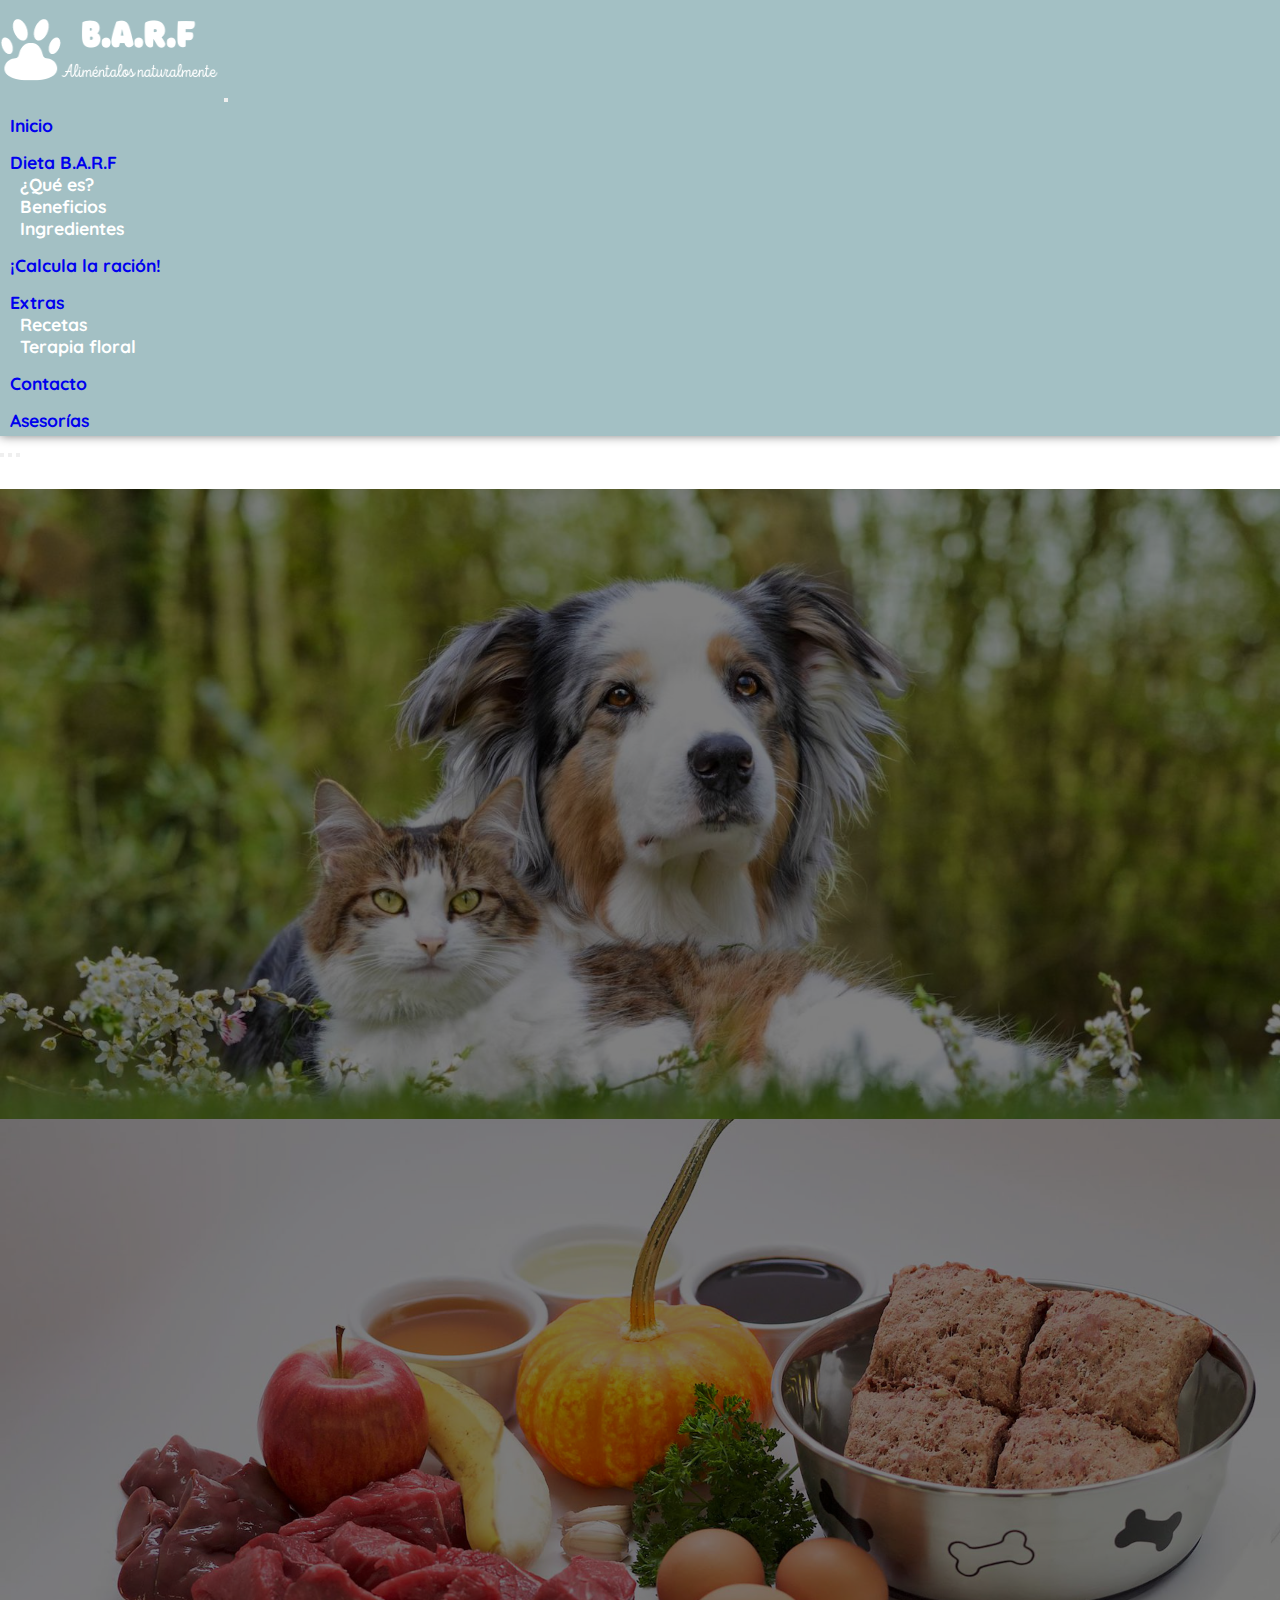
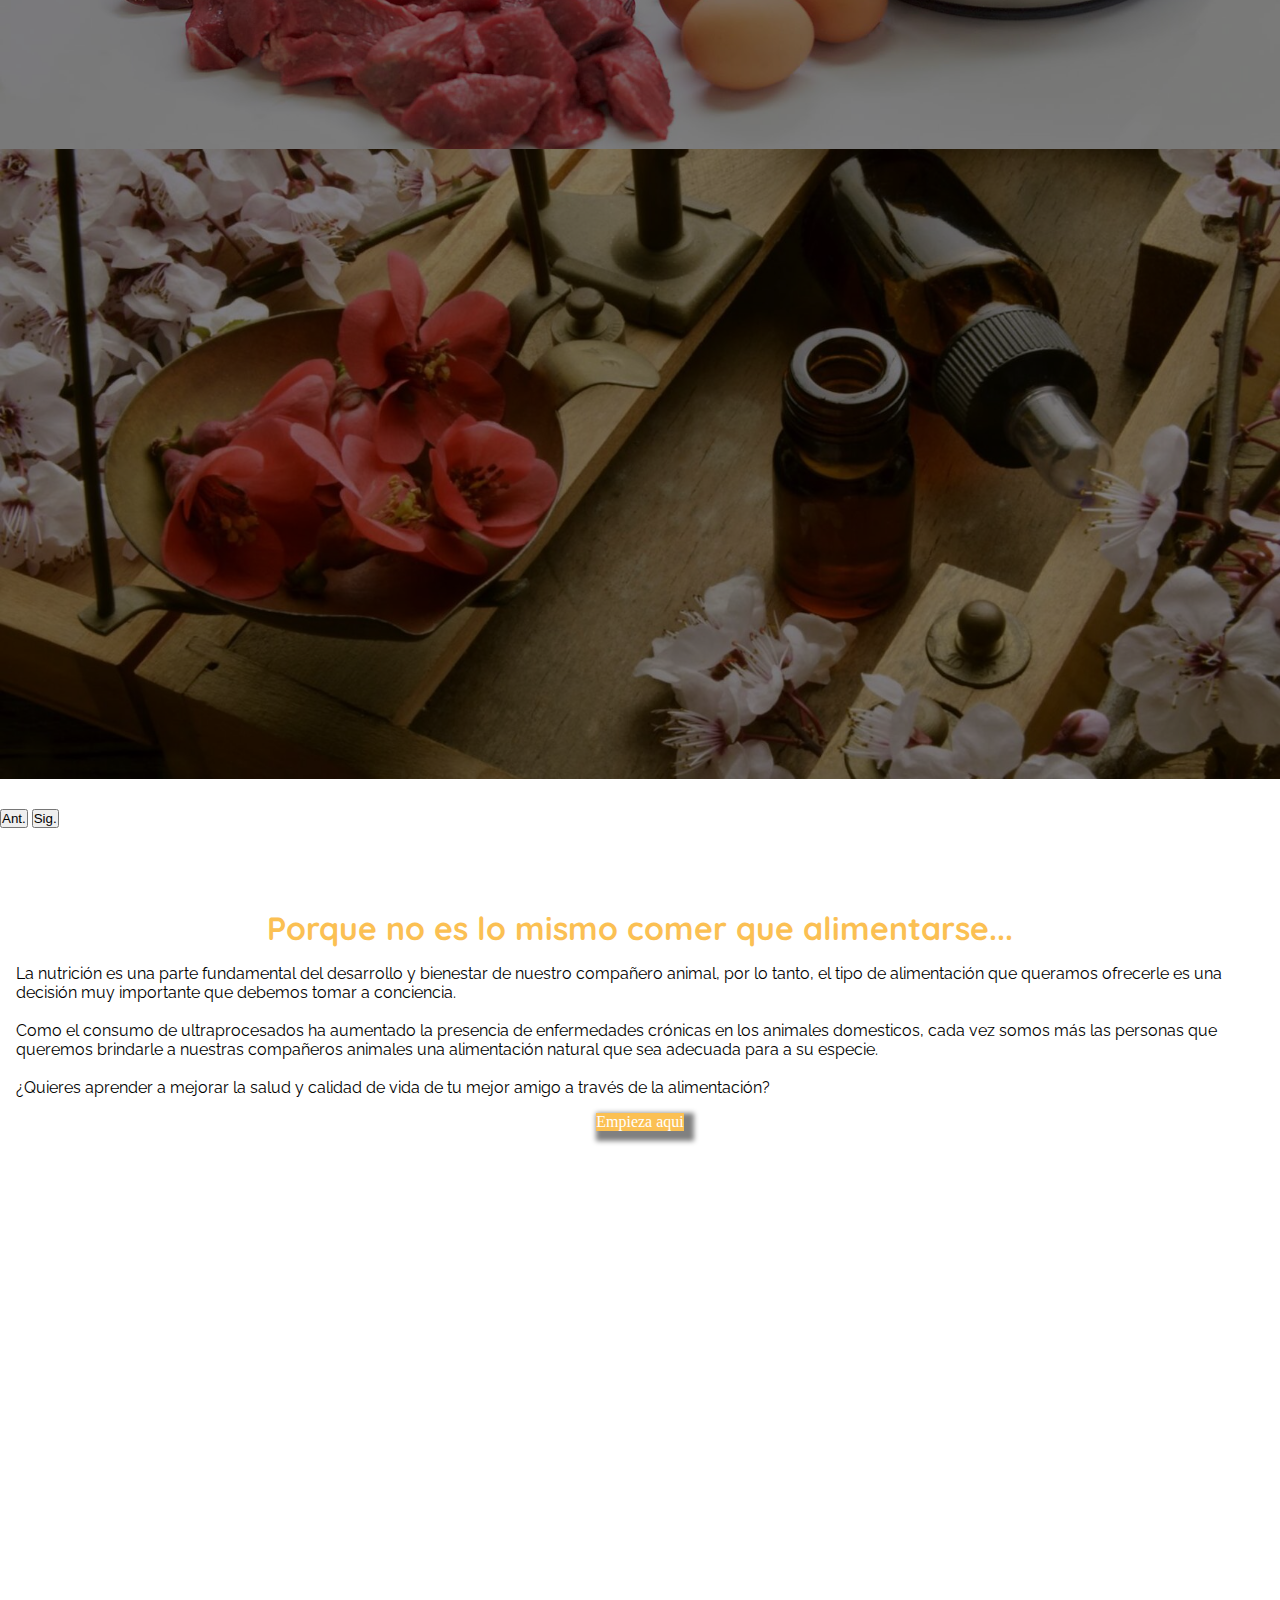
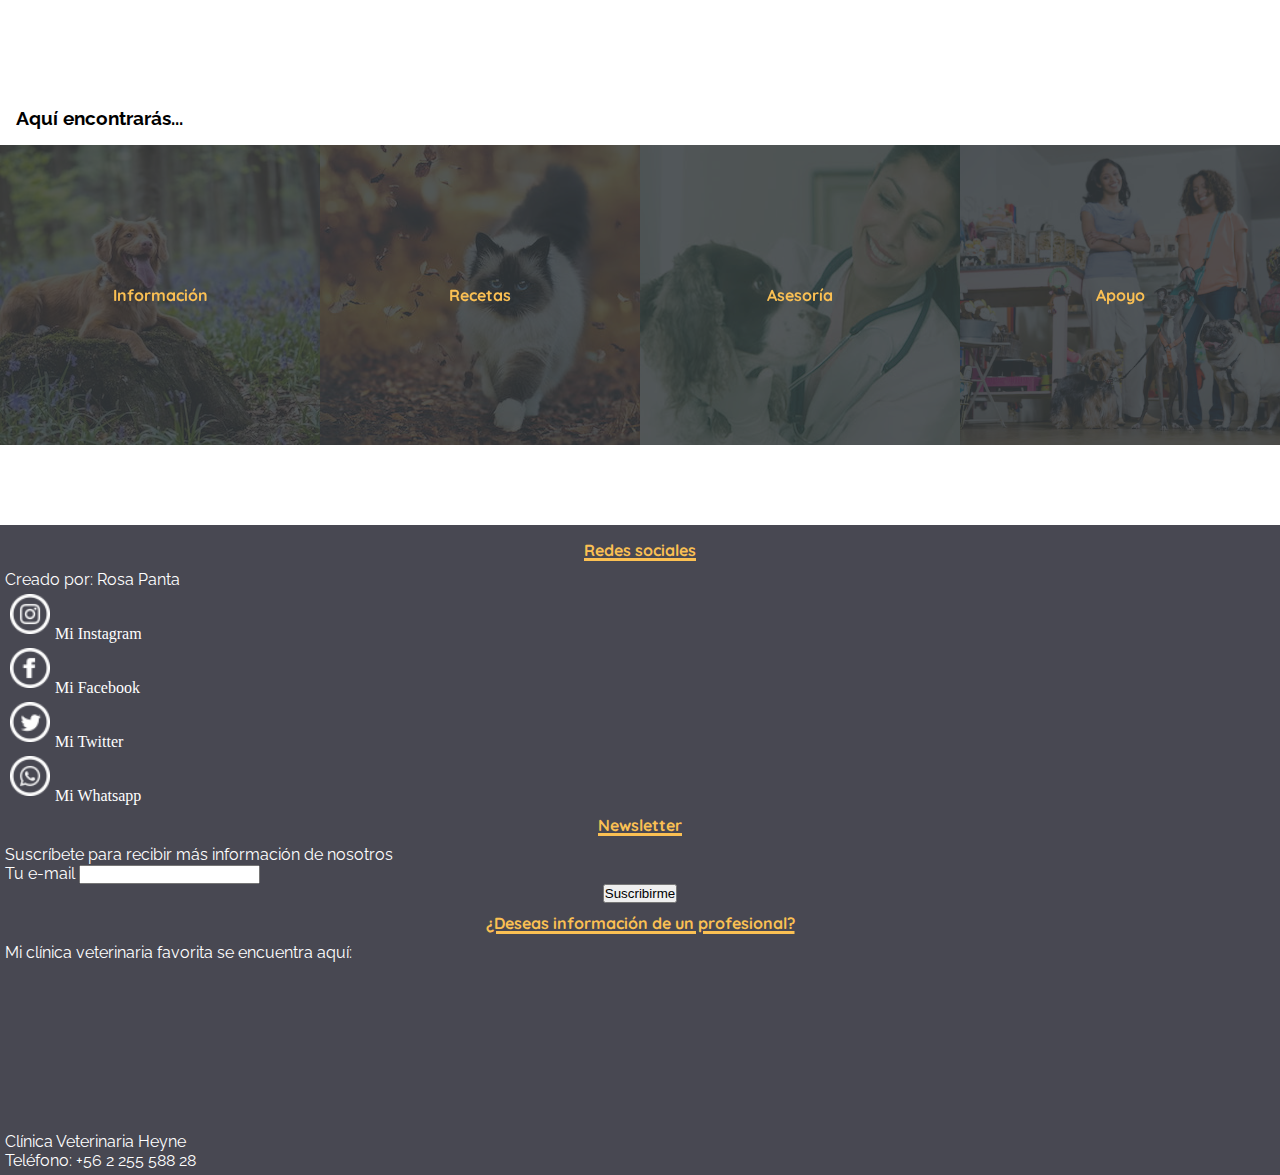
==== commit ceee9495: "commit 1408212" ====
--- a/index.html
+++ b/index.html
@@ -15,7 +15,7 @@
 
     <!-- META SEO -->
     <meta name="keywords" content="dieta, barf, alimentacion, natural, crudo, carne, huesos, suplementos,semillas, flores, bach, asesorias, recetas">
-    <meta name="description" content="<strong>B.A.R.F</strong> fue creada para brindar información sobre dieta cruda biologicamente apropiada para mantener nuestro compañero animal saludable y feliz.">
+    <meta name="description" content="B.A.R.F fue creada para brindar información sobre la dieta BARF, que es cruda y biologicamente apropiada para mantener a nuestro compañero animal saludable y feliz.">
     <meta name="ROBOTS" content="INDEX">
     <meta name="language" content="Spanish">
     <meta http-equiv="Contend-Languaje" content="ES">
@@ -38,7 +38,7 @@
     <nav class="navbar navbar-expand-lg navbar-dark">
         <div class="container">
             <!--Logo-->
-            <a class="navbar-brand logo" href="index.html">
+            <a class="navbar-brand" href="index.html">
                 <img src="multimedia/logo.png" alt="Logotipo B.A.R.F" width="220px" height="100px">
             </a> <!--Fin logo-->
 
@@ -79,6 +79,10 @@
                     <li class="nav-item">
                         <a class="nav-link" href="pages/contacto.html">Contacto</a>
                     </li>
+
+                    <li class="nav-item">
+                        <a type="button" class="btn btn-primary" href="pages/asesorias.html">Asesorías</a>
+                    </li>
                 </ul>
             </div> <!--Fin items de navegacion-->
         </div>
@@ -88,53 +92,49 @@
 
     <main>
         <!--Carrusel-->
-        <section class="container-fluid home">
-            <div class="row">
-                <div class="col-12">
-                    <div id="carrusel-index" class="carousel slide" data-bs-ride="carousel">
-                        <div class="carousel-indicators">
-                            <button type="button" data-bs-target="#carrusel-index" data-bs-slide-to="0" class="active" aria-current="true" aria-label="conecta con ellos"></button>
-                            <button type="button" data-bs-target="#carrusel-index" data-bs-slide-to="1" aria-label="encuentra recetas"></button>
-                            <button type="button" data-bs-target="#carrusel-index" data-bs-slide-to="2" aria-label="aprende de terapia floral"></button>
-                        </div>
-                        <div class="carousel-inner">
-                                <div class="carousel-item active" style="background-image: url('multimedia/index/carrusel1.jpg')">
-                                    <div class="container">
-                                        <h2>Conecta con ellos</h2>
-                                        <p>a través de la alimentación ancestral</p>
-                                    </div>
-                                </div>
-                    
-                                <div class="carousel-item" style="background-image: url('multimedia/index/carrusel2.jpg')">
-                                    <div class="container">
-                                        <h2>Encuentra recetas</h2>
-                                        <p>que le encanten a tu peludo</p>
-                                    </div>
-                                </div>
+        <div id="carrusel-index" class="carousel slide home" data-bs-ride="carousel">
+            <div class="carousel-indicators">
+                <button type="button" data-bs-target="#carrusel-index" data-bs-slide-to="0" class="active" aria-current="true" aria-label="conecta con ellos"></button>
+                <button type="button" data-bs-target="#carrusel-index" data-bs-slide-to="1" aria-label="encuentra recetas"></button>
+                <button type="button" data-bs-target="#carrusel-index" data-bs-slide-to="2" aria-label="aprende de terapia floral"></button>
+            </div>
+            <div class="carousel-inner">
+                    <div class="carousel-item active" style="background-image: url('multimedia/index/carrusel1.jpg')">
+                        <div class="container">
+                            <h2>Conecta con ellos</h2>
+                            <p>a través de la alimentación ancestral</p>
+                        </div>
+                    </div>
         
-                                <div class="carousel-item" style="background-image: url('multimedia/index/carrusel3.jpg')">
-                                    <div class="container">
-                                        <h2>Aprende</h2>
-                                        <p>sobre terapia floral</p>
-                                    </div>
-                                </div>
-                        </div>
-        
-                        <button class="carousel-control-prev" type="button" data-bs-target="#carrusel-index" data-bs-slide="prev">
-                            <span class="carousel-control-prev-icon" aria-hidden="true"></span>
-                            <span class="visually-hidden">Ant.</span>
-                        </button>
-        
-                        <button class="carousel-control-next" type="button" data-bs-target="#carrusel-index" data-bs-slide="next">
-                            <span class="carousel-control-next-icon" aria-hidden="true"></span>
-                            <span class="visually-hidden">Sig.</span>
-                        </button>
-                    </div>
-                </div>
-            </div>
-            <!--fin carrusel-->
+                    <div class="carousel-item" style="background-image: url('multimedia/index/carrusel2.jpg')">
+                        <div class="container">
+                            <h2>Encuentra recetas</h2>
+                            <p>que le encanten a tu peludo</p>
+                        </div>
+                    </div>
+
+                    <div class="carousel-item" style="background-image: url('multimedia/index/carrusel3.jpg')">
+                        <div class="container">
+                            <h2>Aprende</h2>
+                            <p>sobre terapia floral</p>
+                        </div>
+                    </div>
+            </div>
+
+            <button class="carousel-control-prev" type="button" data-bs-target="#carrusel-index" data-bs-slide="prev">
+                <span class="carousel-control-prev-icon" aria-hidden="true"></span>
+                <span class="visually-hidden">Ant.</span>
+            </button>
+
+            <button class="carousel-control-next" type="button" data-bs-target="#carrusel-index" data-bs-slide="next">
+                <span class="carousel-control-next-icon" aria-hidden="true"></span>
+                <span class="visually-hidden">Sig.</span>
+            </button>
+        </div>
+        <!--fin carrusel-->
     
-            <!--texto y spotify-->
+        <!--texto y spotify-->
+        <section>
             <div class="container altura-a-b">
                 <div class="row">
                     <div class="col-12 col-md-6 pb-4">
--- a/css/styles.css
+++ b/css/styles.css
@@ -1,5 +1,5 @@
 @charset "UTF-8";
-/*footer*/
+/*Variables*/
 .footer {
   background-color: #484852;
   padding: 5px;
@@ -52,20 +52,39 @@
   height: 50px;
 }
 
-* {
-  margin: 0;
-  padding: 0;
-  -webkit-box-sizing: border-box;
-          box-sizing: border-box;
-  list-style: none;
+/*footer*/
+/*Menú de navegación*/
+.navbar {
+  background-color: #a3c0c4;
+  -webkit-box-shadow: 0 0 10px gray;
+          box-shadow: 0 0 10px gray;
+}
+
+.dropdown-menu {
+  background-color: #a3c0c4;
+}
+
+.nav-item, .dropdown-item {
+  font-family: "Quicksand", sans-serif;
+  font-size: 1.1rem;
+  font-weight: bolder;
+  color: white;
+  padding: 5px;
+  margin: 5px;
+}
+
+.dropdown-item.active, .dropdown-item:active {
+  color: #FBC053;
   text-decoration: none;
-}
-
-/*Altura entre items*/
-.altura-a-b {
-  padding: 80px 0;
-}
-
+  background-color: transparent;
+}
+
+.dropdown-item:hover {
+  background-color: transparent;
+}
+
+/*fin menu de navegación*/
+/*Menú de navegación*/
 /*Portadas*/
 .gradient-overlay {
   position: relative;
@@ -84,37 +103,7 @@
 }
 
 /*Fin portadas*/
-/*Menú de navegación*/
-.navbar {
-  background-color: #a3c0c4;
-  -webkit-box-shadow: 0 0 10px gray;
-          box-shadow: 0 0 10px gray;
-}
-
-.dropdown-menu {
-  background-color: #a3c0c4;
-}
-
-.nav-item, .dropdown-item {
-  font-family: "Quicksand", sans-serif;
-  font-size: 1.1rem;
-  font-weight: bolder;
-  color: white;
-  padding: 5px;
-  margin: 5px;
-}
-
-.dropdown-item.active, .dropdown-item:active {
-  color: #FBC053;
-  text-decoration: none;
-  background-color: transparent;
-}
-
-.dropdown-item:hover {
-  background-color: transparent;
-}
-
-/*fin menu de navegación*/
+/*Portadas*/
 /*Carrusel*/
 .home .carousel-item {
   min-height: 70vh;
@@ -236,6 +225,7 @@
 }
 
 /*Fin carrusel*/
+/*Carrusel*/
 /*botones */
 .button {
   display: -webkit-box;
@@ -253,10 +243,211 @@
 }
 
 /*botones index*/
+/*Botones*/
+/*Cards terapia floral*/
+.card {
+  background: -webkit-gradient(linear, left top, left bottom, color-stop(0, #eeffd1), color-stop(12.5%, #e0ffcf), color-stop(25%, #ceffca), color-stop(37.5%, #b8fec3), color-stop(50%, #9df2b9), color-stop(62.5%, #80e6b1), color-stop(75%, #64dcac), color-stop(87.5%, #47d5ac), to(#21d0af));
+  background: linear-gradient(180deg, #eeffd1 0, #e0ffcf 12.5%, #ceffca 25%, #b8fec3 37.5%, #9df2b9 50%, #80e6b1 62.5%, #64dcac 75%, #47d5ac 87.5%, #21d0af 100%);
+  border: transparent;
+}
+
+.cardHeading {
+  font-family: "Quicksand", sans-serif;
+  font-size: 1.3rem;
+  color: black;
+  text-align: center;
+}
+
+.cardText {
+  font-family: "Raleway", sans-serif;
+  color: black;
+  font-size: 0.9rem;
+  text-align: left;
+}
+
+.card-button {
+  font-size: 0.8rem;
+}
+
+/*tarjetas*/
+/*@import "definicion"; Pagina que es*/
+/*@import "beneficios"; Pagina beneficios*/
+/*Acordeon*/
+.accordion-button {
+  background-color: #a3c0c4;
+  opacity: 70%;
+}
+
+/*Fin acordeon*/
+/*Pagina ingredientes*/
+/*@import "calculadora"; Pagina calculadora*/
+/*@import "recetas"; Pagina recetas*/
+/*@import "terapia"; Pagina terapia floral*/
+/*Formulario*/
+.background {
+  background-color: #a3c0c4;
+  border-radius: 10px;
+  width: 90%;
+  padding: 30px;
+}
+
+/*Fin formulario*/
+/*catalogo asesoria en Contacto.html*/
+.catalogo {
+  position: relative;
+  width: 100%;
+  margin: 5%;
+}
+
+.catalogo::after {
+  content: '';
+  height: 350px;
+  left: 0;
+  position: absolute;
+  top: 0;
+  width: 100%;
+  z-index: 1;
+}
+
+@media (min-width: 900px) {
+  .catalogo {
+    padding: 0 0 25px;
+  }
+}
+
+.panel {
+  background-color: #DEAAA8;
+  border-radius: 10px;
+  position: relative;
+  width: 90%;
+  z-index: 10;
+}
+
+.precios-tabla {
+  -webkit-box-shadow: 0px 10px 13px -6px rgba(0, 0, 0, 0.08), 0px 20px 31px 3px rgba(0, 0, 0, 0.09), 0px 8px 20px 7px rgba(0, 0, 0, 0.02);
+          box-shadow: 0px 10px 13px -6px rgba(0, 0, 0, 0.08), 0px 20px 31px 3px rgba(0, 0, 0, 0.09), 0px 8px 20px 7px rgba(0, 0, 0, 0.02);
+  display: -webkit-box;
+  display: -ms-flexbox;
+  display: flex;
+  -webkit-box-orient: vertical;
+  -webkit-box-direction: normal;
+      -ms-flex-direction: column;
+          flex-direction: column;
+}
+
+@media (min-width: 900px) {
+  .precios-tabla {
+    -webkit-box-orient: horizontal;
+    -webkit-box-direction: normal;
+        -ms-flex-direction: row;
+            flex-direction: row;
+  }
+}
+
+.precios-tabla * {
+  text-align: center;
+}
+
+@media (min-width: 900px) {
+  .precios-plan {
+    border-bottom: none;
+    border-right: 1px solid #ffffff;
+    -ms-flex-preferred-size: 100%;
+        flex-basis: 100%;
+    padding: 25px 50px;
+  }
+  .precios-plan:last-child {
+    border-right: none;
+  }
+}
+
+.precios-img {
+  padding: 20px;
+  margin-bottom: 25px;
+  max-width: 100%;
+}
+
+.precio-header {
+  font-family: "Quicksand", sans-serif;
+  color: white;
+  font-weight: bolder;
+  letter-spacing: 1px;
+}
+
+.precio-cualidades {
+  font-family: "Raleway", sans-serif;
+  color: white;
+  font-weight: 600;
+  letter-spacing: 1px;
+  margin: 50px 0 25px;
+}
+
+.precio-cualidades-item {
+  border-top: 1px solid #e1f1ff;
+  font-size: 1rem;
+  line-height: 1.5;
+  padding: 20px 0;
+}
+
+.precio-p {
+  color: gray;
+  display: block;
+  font-size: 2rem;
+  font-weight: 700;
+}
+
+.pricing-button {
+  border-radius: 20px;
+  display: inline-block;
+  margin: 25px 0;
+  padding: 15px 35px;
+  text-decoration: none;
+  -webkit-transition: all 150ms ease-in-out;
+  transition: all 150ms ease-in-out;
+}
+
+.pricing-button.is-featured {
+  background-color: gray;
+  color: white;
+  font-weight: bold;
+}
+
+.pricing-button.is-featured:hover, .pricing-button.is-featured:active {
+  background-color: green;
+}
+
+/*Fin catalogo asesoria en Contacto.html*/
+/*Pagina contacto*/
+/*error 404*/
+.error404 {
+  color: white;
+  font-size: 5em;
+  padding: 50px;
+  font-weight: bold;
+  text-shadow: 0 1px 0 #ccc, 0 2px 0 #c9c9c9, 0 3px 0 #bbb, 0 4px 0 #b9b9b9, 0 5px 0 #aaa, 0 6px 1px rgba(0, 0, 0, 0.1), 0 0 5px rgba(0, 0, 0, 0.1), 0 1px 3px rgba(0, 0, 0, 0.3), 0 3px 5px rgba(0, 0, 0, 0.2), 0 5px 10px rgba(0, 0, 0, 0.25), 0 10px 10px rgba(0, 0, 0, 0.2), 0 20px 20px rgba(0, 0, 0, 0.15);
+  text-align: center;
+}
+
+/*Fin error 404*/
+/*error 404*/
+* {
+  margin: 0;
+  padding: 0;
+  -webkit-box-sizing: border-box;
+          box-sizing: border-box;
+  list-style: none;
+  text-decoration: none;
+}
+
+/*Altura entre items*/
+.altura-a-b {
+  padding: 80px 0;
+}
+
 /*titulos y texto*/
 .headings {
   font-family: "Quicksand", sans-serif;
-  font-size: 2em;
+  font-size: 2rem;
   color: #FBC053;
   text-align: center;
 }
@@ -402,13 +593,6 @@
 }
 
 /*fin imagenes con transición*/
-/*Acordeon*/
-.accordion-button {
-  background-color: #a3c0c4;
-  opacity: 70%;
-}
-
-/*Fin acordeon*/
 /*mapa footer y spotify*/
 .embed {
   display: -webkit-box;
@@ -419,149 +603,4 @@
 }
 
 /*Fin mapa footer y spotify*/
-/*catalogo asesoria en Contacto.html*/
-.catalogo {
-  position: relative;
-  width: 100%;
-  margin: 5%;
-}
-
-.catalogo::after {
-  content: '';
-  height: 350px;
-  left: 0;
-  position: absolute;
-  top: 0;
-  width: 100%;
-  z-index: 1;
-}
-
-@media (min-width: 900px) {
-  .catalogo {
-    padding: 0 0 25px;
-  }
-}
-
-.panel {
-  background-color: #DEAAA8;
-  border-radius: 10px;
-  position: relative;
-  width: 90%;
-  z-index: 10;
-}
-
-.precios-tabla {
-  -webkit-box-shadow: 0px 10px 13px -6px rgba(0, 0, 0, 0.08), 0px 20px 31px 3px rgba(0, 0, 0, 0.09), 0px 8px 20px 7px rgba(0, 0, 0, 0.02);
-          box-shadow: 0px 10px 13px -6px rgba(0, 0, 0, 0.08), 0px 20px 31px 3px rgba(0, 0, 0, 0.09), 0px 8px 20px 7px rgba(0, 0, 0, 0.02);
-  display: -webkit-box;
-  display: -ms-flexbox;
-  display: flex;
-  -webkit-box-orient: vertical;
-  -webkit-box-direction: normal;
-      -ms-flex-direction: column;
-          flex-direction: column;
-}
-
-@media (min-width: 900px) {
-  .precios-tabla {
-    -webkit-box-orient: horizontal;
-    -webkit-box-direction: normal;
-        -ms-flex-direction: row;
-            flex-direction: row;
-  }
-}
-
-.precios-tabla * {
-  text-align: center;
-}
-
-@media (min-width: 900px) {
-  .precios-plan {
-    border-bottom: none;
-    border-right: 1px solid #ffffff;
-    -ms-flex-preferred-size: 100%;
-        flex-basis: 100%;
-    padding: 25px 50px;
-  }
-  .precios-plan:last-child {
-    border-right: none;
-  }
-}
-
-.precios-img {
-  padding: 20px;
-  margin-bottom: 25px;
-  max-width: 100%;
-}
-
-.precio-header {
-  font-family: "Quicksand", sans-serif;
-  color: white;
-  font-weight: bolder;
-  letter-spacing: 1px;
-}
-
-.precio-cualidades {
-  font-family: "Raleway", sans-serif;
-  color: white;
-  font-weight: 600;
-  letter-spacing: 1px;
-  margin: 50px 0 25px;
-}
-
-.precio-cualidades-item {
-  border-top: 1px solid #e1f1ff;
-  font-size: 1rem;
-  line-height: 1.5;
-  padding: 20px 0;
-}
-
-.precio-p {
-  color: gray;
-  display: block;
-  font-size: 2rem;
-  font-weight: 700;
-}
-
-.pricing-button {
-  border-radius: 20px;
-  display: inline-block;
-  margin: 25px 0;
-  padding: 15px 35px;
-  text-decoration: none;
-  -webkit-transition: all 150ms ease-in-out;
-  transition: all 150ms ease-in-out;
-}
-
-.pricing-button.is-featured {
-  background-color: gray;
-  color: white;
-  font-weight: bold;
-}
-
-.pricing-button.is-featured:hover, .pricing-button.is-featured:active {
-  background-color: green;
-}
-
-/*Fin catalogo asesoria en Contacto.html*/
-/*Formulario*/
-.background {
-  background-color: #a3c0c4;
-  border-radius: 10px;
-  width: 90%;
-  padding: 30px;
-}
-
-/*Fin formulario*/
-/*error 404*/
-.error404 {
-  color: white;
-  font-size: 5em;
-  padding: 50px;
-  font-weight: bold;
-  text-shadow: 0 1px 0 #ccc, 0 2px 0 #c9c9c9, 0 3px 0 #bbb, 0 4px 0 #b9b9b9, 0 5px 0 #aaa, 0 6px 1px rgba(0, 0, 0, 0.1), 0 0 5px rgba(0, 0, 0, 0.1), 0 1px 3px rgba(0, 0, 0, 0.3), 0 3px 5px rgba(0, 0, 0, 0.2), 0 5px 10px rgba(0, 0, 0, 0.25), 0 10px 10px rgba(0, 0, 0, 0.2), 0 20px 20px rgba(0, 0, 0, 0.15);
-  text-align: center;
-}
-
-/*Fin error 404*/
 /*# sourceMappingURL=styles.css.map */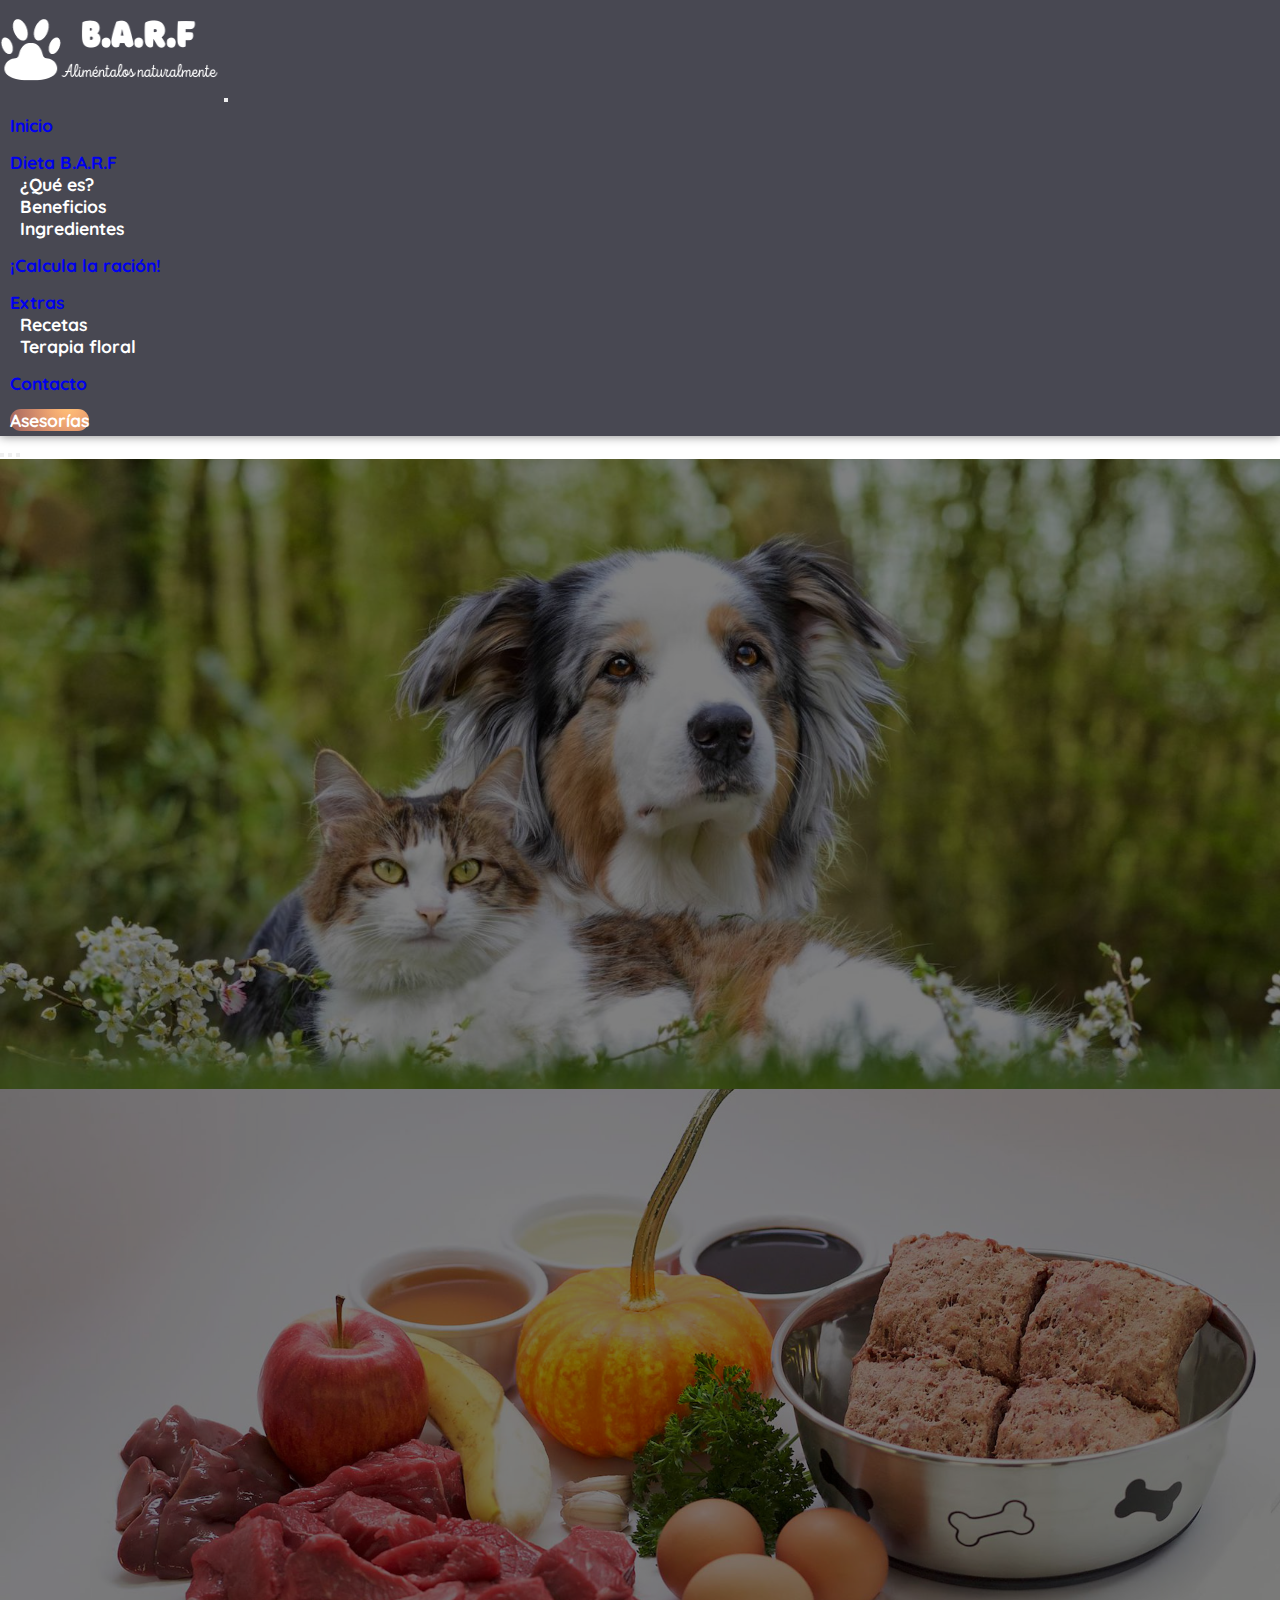
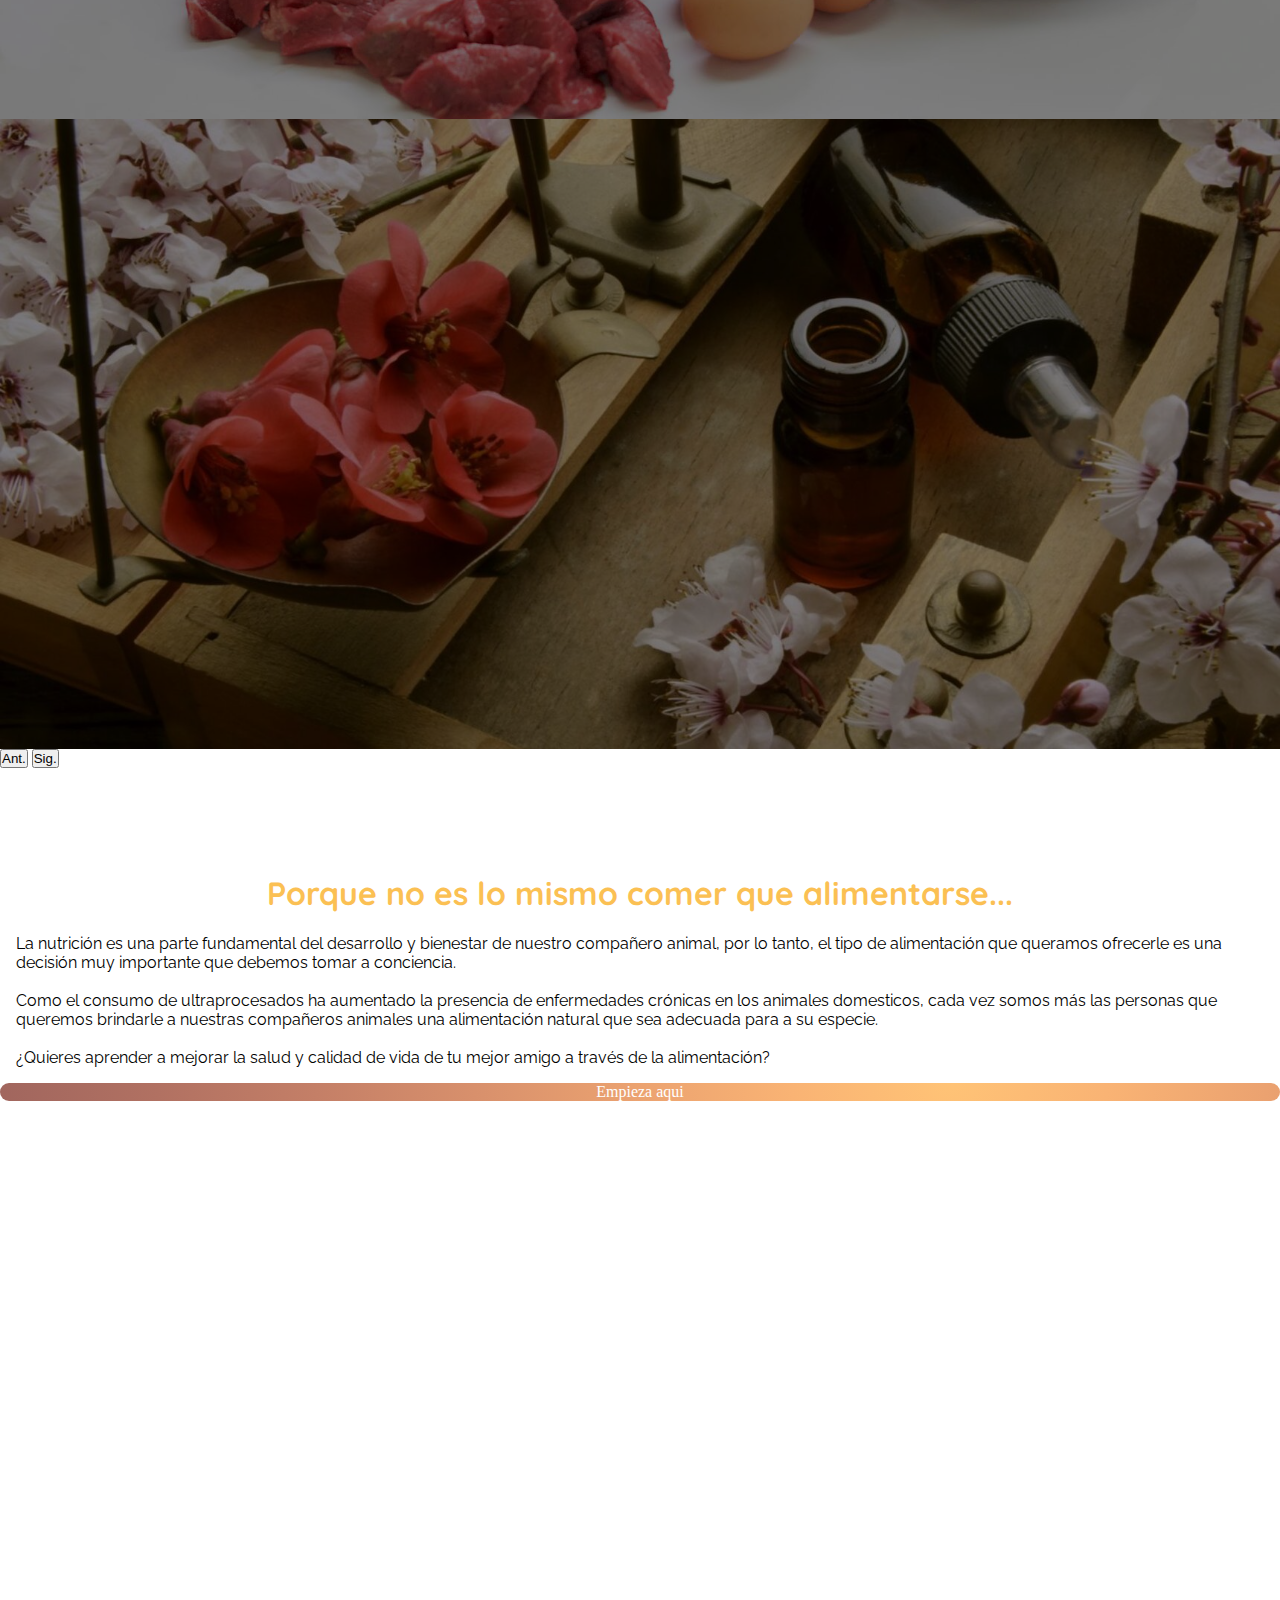
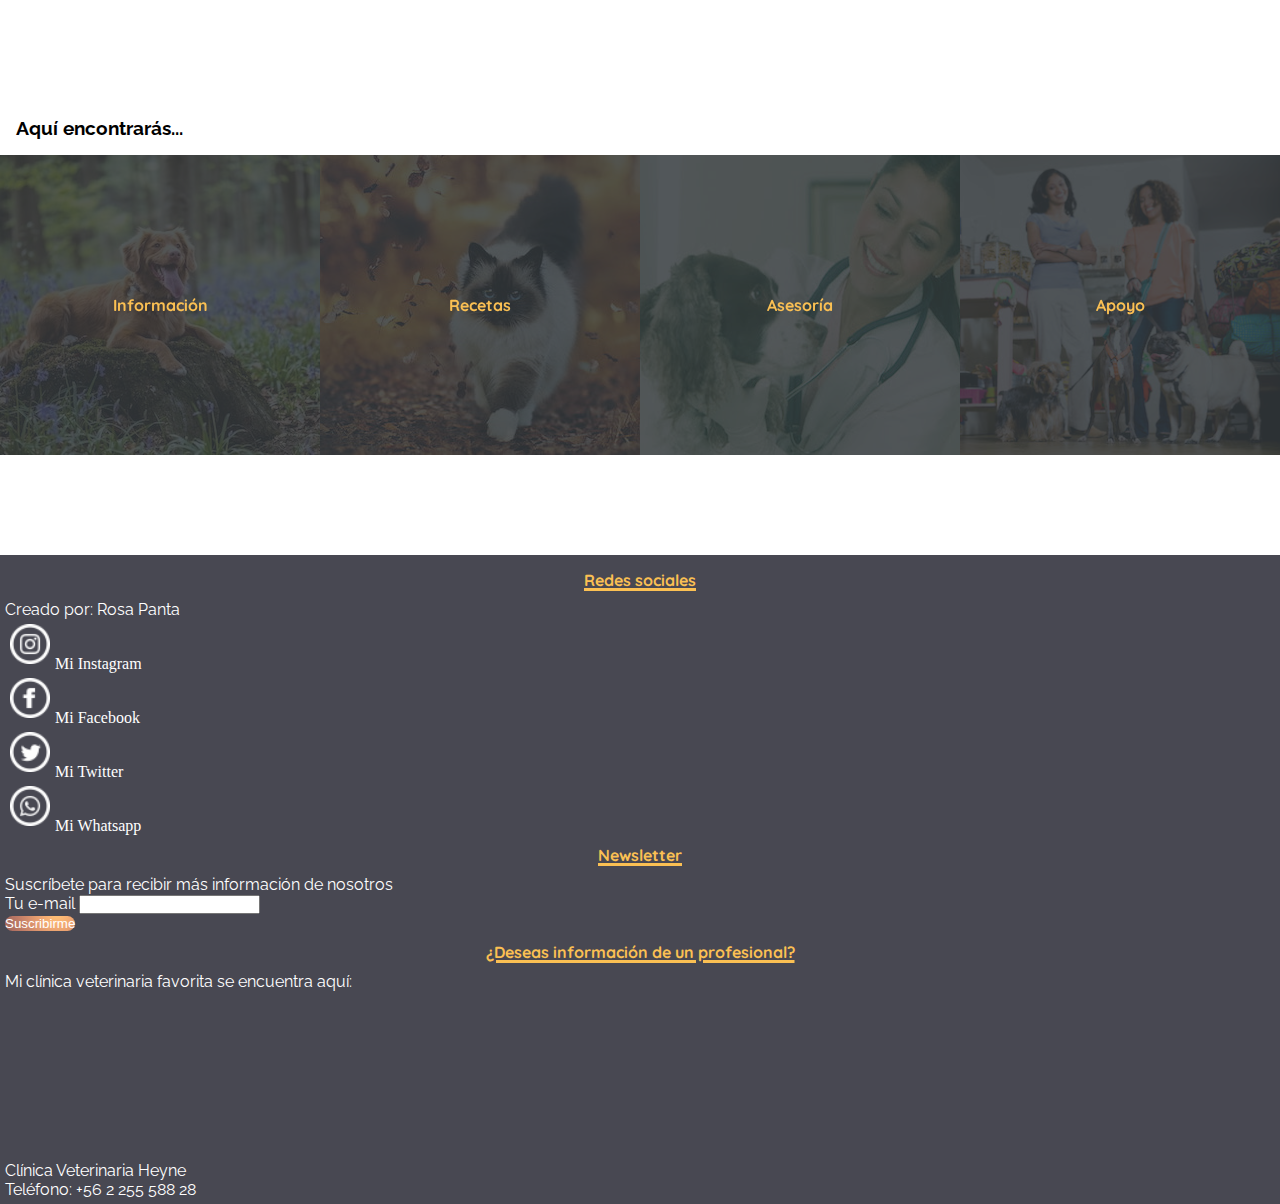
==== commit b940f375: "commit150821" ====
--- a/index.html
+++ b/index.html
@@ -27,6 +27,9 @@
     <!--Linkeo Bootstrap/CSS-->
     <link href="https://cdn.jsdelivr.net/npm/bootstrap@5.0.2/dist/css/bootstrap.min.css" rel="stylesheet" integrity="sha384-EVSTQN3/azprG1Anm3QDgpJLIm9Nao0Yz1ztcQTwFspd3yD65VohhpuuCOmLASjC" crossorigin="anonymous">
 
+    <!--WOW-->
+    <link rel="stylesheet" href="https://cdnjs.cloudflare.com/ajax/libs/animate.css/4.1.1/animate.min.css"/>
+
     <!--Linkeo CSS local-->
     <link rel="stylesheet" href="css/styles.css">
 
@@ -38,7 +41,7 @@
     <nav class="navbar navbar-expand-lg navbar-dark">
         <div class="container">
             <!--Logo-->
-            <a class="navbar-brand" href="index.html">
+            <a class="navbar-brand logo" href="index.html">
                 <img src="multimedia/logo.png" alt="Logotipo B.A.R.F" width="220px" height="100px">
             </a> <!--Fin logo-->
 
@@ -80,8 +83,8 @@
                         <a class="nav-link" href="pages/contacto.html">Contacto</a>
                     </li>
 
-                    <li class="nav-item">
-                        <a type="button" class="btn btn-primary" href="pages/asesorias.html">Asesorías</a>
+                    <li class="nav-item animate__animated animate__headShake animate__infinite">
+                        <a type="button" class="btn btn-lg" id="navButton" href="pages/asesorias.html">Asesorías</a>
                     </li>
                 </ul>
             </div> <!--Fin items de navegacion-->
@@ -92,7 +95,7 @@
 
     <main>
         <!--Carrusel-->
-        <div id="carrusel-index" class="carousel slide home" data-bs-ride="carousel">
+        <div id="carrusel-index" class="carousel slide home pb-5" data-bs-ride="carousel">
             <div class="carousel-indicators">
                 <button type="button" data-bs-target="#carrusel-index" data-bs-slide-to="0" class="active" aria-current="true" aria-label="conecta con ellos"></button>
                 <button type="button" data-bs-target="#carrusel-index" data-bs-slide-to="1" aria-label="encuentra recetas"></button>
@@ -137,14 +140,14 @@
         <section>
             <div class="container altura-a-b">
                 <div class="row">
-                    <div class="col-12 col-md-6 pb-4">
+                    <div class="col-12 col-md-6 p-5">
                         <h2 class="headings">Porque no es lo mismo comer que alimentarse...</h2>
     
-                        <p class="text">La nutrición es una parte fundamental del desarrollo y bienestar de nuestro compañero animal, por lo tanto, el tipo de alimentación que queramos ofrecerle es una decisión muy importante que debemos tomar a conciencia. <br><br>Como el consumo de ultraprocesados ha aumentado la presencia de enfermedades crónicas en los animales domesticos, cada vez somos más las personas que queremos brindarle a nuestras compañeros animales una alimentación natural que sea adecuada para a su especie. <br><br>¿Quieres aprender a mejorar la salud y calidad de vida de tu mejor amigo a través de la alimentación? 
+                        <p class="text text-center">La nutrición es una parte fundamental del desarrollo y bienestar de nuestro compañero animal, por lo tanto, el tipo de alimentación que queramos ofrecerle es una decisión muy importante que debemos tomar a conciencia. <br><br>Como el consumo de ultraprocesados ha aumentado la presencia de enfermedades crónicas en los animales domesticos, cada vez somos más las personas que queremos brindarle a nuestras compañeros animales una alimentación natural que sea adecuada para a su especie. <br><br>¿Quieres aprender a mejorar la salud y calidad de vida de tu mejor amigo a través de la alimentación? 
                         </p>
                         
-                        <div class="button col-12 d-flex justify-content-center">
-                            <a class="btn btn-lg button__send--color" href="pages/error404.html">Empieza aqui</a>
+                        <div class="col-12 d-flex justify-content-center">
+                            <a class="btn btn-lg button" href="pages/error404.html">Empieza aqui</a>
                         </div>
                     </div>
     
@@ -156,10 +159,60 @@
         </section>
         <!--fin texto y spotify-->
 
-        <!--Imagenes con transición.-->
-        <section class="container altura-a-b">
+        <!--<section class="container altura-a-b">
             <div class="row">
                 <div class="col-12">
+                    <h2 class="text text-center">Aquí encontrarás...</h2>
+                </div>
+            </div>
+
+            <div class="row">
+                <div class="col-12 col-sm-6 col-md-3">
+                    <div>
+                        <img class="imgIndex p-2" src="multimedia/index/animada1.jpg" width="344" height="auto" alt="">
+                    </div>
+                    <div class="text text-center">
+                        <h5>Información </h5>
+                        <p>sobre la dieta B.A.R.F para tu peludo</p>
+                    </div>
+                </div>
+
+                <div class="col-12 col-sm-6 col-md-3">
+                    <div>
+                        <img class="imgIndex  p-2" src="multimedia/index/animada2.jpg" width="344" height="auto" alt="">
+                    </div>
+                    <div class="text text-center">
+                        <h5>Recetas</h5>
+                        <p>que le encantarán a tu amigo</p>
+                    </div>
+                </div>
+
+                <div class="col-12 col-sm-6 col-md-3">
+                    <div>
+                        <img class="imgIndex p-2" src="multimedia/index/animada3.jpg" width="344" height="auto" href="#" alt="">
+                    </div>
+                    <div class="text text-center">
+                        <h5>Asesorías</h5>
+                        <p>hechas a tu medida y la de tu peludo</p>
+                    </div>
+                </div>
+
+                <div class="col-12 col-sm-6 col-md-3">
+                    <div>
+                        <img class="imgIndex  p-2" src="multimedia/index/animada4.jpg" width="344" height="auto" alt="">
+                    </div>
+                    <div class="text text-center">
+                        <h5>Apoyo</h5>
+                        <p>a través de las redes sociales</p>
+                    </div>
+                </div>
+            </div>
+        </section>-->
+        
+        <!--Imagenes con transición.-->
+        <section class="container">
+            <div class="row">
+                <div class="col-12 altura-a-b">
                     <div class="col-12">
                         <h3 class="text text-center">Aquí encontrarás...</h3>
                     </div>
@@ -233,8 +286,8 @@
                             <label for="inputEmail1" class="form-label footerText">Tu e-mail</label>
                             <input type="email" class="form-control" id="inputEmail1" aria-describedby="emailHelp">
                         </div>
-                        <div class="button col-12 d-flex justify-content-center">
-                            <button type="submit" class="btn btn-lg btn-success">Suscribirme</button>
+                        <div class="col-12 d-flex justify-content-center">
+                            <button type="submit" class="btn btn-lg" id="suscribeButton">Suscribirme</button>
                         </div>
                     </form>
                 </div>
--- a/css/styles.css
+++ b/css/styles.css
@@ -55,13 +55,14 @@
 /*footer*/
 /*Menú de navegación*/
 .navbar {
-  background-color: #a3c0c4;
+  background-color: #484852;
   -webkit-box-shadow: 0 0 10px gray;
           box-shadow: 0 0 10px gray;
+  padding: 0;
 }
 
 .dropdown-menu {
-  background-color: #a3c0c4;
+  background-color: #484852;
 }
 
 .nav-item, .dropdown-item {
@@ -86,23 +87,150 @@
 /*fin menu de navegación*/
 /*Menú de navegación*/
 /*Portadas*/
-.gradient-overlay {
-  position: relative;
-}
-
-.gradient-overlayafter {
-  content: '';
-  position: absolute;
-  top: 0;
-  left: 0;
-  width: 100%;
-  height: 100%;
-  background-image: -webkit-gradient(linear, left top, right bottom, from(red), to(blue));
-  background-image: linear-gradient(to bottom right, red, blue);
-  opacity: 0.5;
-}
-
-/*Fin portadas*/
+.coverImage-1 {
+  background: -webkit-gradient(linear, left top, left bottom, from(rgba(0, 0, 0, 0.6)), to(rgba(0, 0, 0, 0.3))), url(../multimedia/definicion/portada.jpg) local center no-repeat;
+  background: linear-gradient(rgba(0, 0, 0, 0.6), rgba(0, 0, 0, 0.3)), url(../multimedia/definicion/portada.jpg) local center no-repeat;
+  background-size: cover;
+  height: 50vh;
+  color: white;
+  font-family: "Quicksand", sans-serif;
+  display: -webkit-box;
+  display: -ms-flexbox;
+  display: flex;
+  -webkit-box-pack: center;
+      -ms-flex-pack: center;
+          justify-content: center;
+  -webkit-box-align: center;
+      -ms-flex-align: center;
+          align-items: center;
+}
+
+.coverImage-2 {
+  background: -webkit-gradient(linear, left top, left bottom, from(rgba(0, 0, 0, 0.6)), to(rgba(0, 0, 0, 0.3))), url(../multimedia/beneficios/portada.jpg) local center no-repeat;
+  background: linear-gradient(rgba(0, 0, 0, 0.6), rgba(0, 0, 0, 0.3)), url(../multimedia/beneficios/portada.jpg) local center no-repeat;
+  background-size: cover;
+  height: 50vh;
+  color: white;
+  font-family: "Quicksand", sans-serif;
+  display: -webkit-box;
+  display: -ms-flexbox;
+  display: flex;
+  -webkit-box-pack: center;
+      -ms-flex-pack: center;
+          justify-content: center;
+  -webkit-box-align: center;
+      -ms-flex-align: center;
+          align-items: center;
+}
+
+.coverImage-3 {
+  background: -webkit-gradient(linear, left top, left bottom, from(rgba(0, 0, 0, 0.6)), to(rgba(0, 0, 0, 0.3))), url(../multimedia/ingredientes/portada.jpg) local center no-repeat;
+  background: linear-gradient(rgba(0, 0, 0, 0.6), rgba(0, 0, 0, 0.3)), url(../multimedia/ingredientes/portada.jpg) local center no-repeat;
+  background-size: cover;
+  height: 50vh;
+  color: white;
+  font-family: "Quicksand", sans-serif;
+  display: -webkit-box;
+  display: -ms-flexbox;
+  display: flex;
+  -webkit-box-pack: center;
+      -ms-flex-pack: center;
+          justify-content: center;
+  -webkit-box-align: center;
+      -ms-flex-align: center;
+          align-items: center;
+}
+
+.coverImage-4 {
+  background: -webkit-gradient(linear, left top, left bottom, from(rgba(0, 0, 0, 0.6)), to(rgba(0, 0, 0, 0.3))), url(../multimedia/calculadora/portada.jpg) local center no-repeat;
+  background: linear-gradient(rgba(0, 0, 0, 0.6), rgba(0, 0, 0, 0.3)), url(../multimedia/calculadora/portada.jpg) local center no-repeat;
+  background-size: cover;
+  height: 50vh;
+  color: white;
+  font-family: "Quicksand", sans-serif;
+  display: -webkit-box;
+  display: -ms-flexbox;
+  display: flex;
+  -webkit-box-pack: center;
+      -ms-flex-pack: center;
+          justify-content: center;
+  -webkit-box-align: center;
+      -ms-flex-align: center;
+          align-items: center;
+}
+
+.coverImage-5 {
+  background: -webkit-gradient(linear, left top, left bottom, from(rgba(0, 0, 0, 0.6)), to(rgba(0, 0, 0, 0.3))), url(../multimedia/recetas/portada.jpg) local center no-repeat;
+  background: linear-gradient(rgba(0, 0, 0, 0.6), rgba(0, 0, 0, 0.3)), url(../multimedia/recetas/portada.jpg) local center no-repeat;
+  background-size: cover;
+  height: 50vh;
+  color: white;
+  font-family: "Quicksand", sans-serif;
+  display: -webkit-box;
+  display: -ms-flexbox;
+  display: flex;
+  -webkit-box-pack: center;
+      -ms-flex-pack: center;
+          justify-content: center;
+  -webkit-box-align: center;
+      -ms-flex-align: center;
+          align-items: center;
+}
+
+.coverImage-6 {
+  background: -webkit-gradient(linear, left top, left bottom, from(rgba(0, 0, 0, 0.6)), to(rgba(0, 0, 0, 0.3))), url(../multimedia/zen/portada.jpg) local center no-repeat;
+  background: linear-gradient(rgba(0, 0, 0, 0.6), rgba(0, 0, 0, 0.3)), url(../multimedia/zen/portada.jpg) local center no-repeat;
+  background-size: cover;
+  height: 50vh;
+  color: white;
+  font-family: "Quicksand", sans-serif;
+  display: -webkit-box;
+  display: -ms-flexbox;
+  display: flex;
+  -webkit-box-pack: center;
+      -ms-flex-pack: center;
+          justify-content: center;
+  -webkit-box-align: center;
+      -ms-flex-align: center;
+          align-items: center;
+}
+
+.coverImage-7 {
+  background: -webkit-gradient(linear, left top, left bottom, from(rgba(0, 0, 0, 0.6)), to(rgba(0, 0, 0, 0.3))), url(../multimedia/contacto/portada.jpg) local center no-repeat;
+  background: linear-gradient(rgba(0, 0, 0, 0.6), rgba(0, 0, 0, 0.3)), url(../multimedia/contacto/portada.jpg) local center no-repeat;
+  background-size: cover;
+  height: 50vh;
+  color: white;
+  font-family: "Quicksand", sans-serif;
+  display: -webkit-box;
+  display: -ms-flexbox;
+  display: flex;
+  -webkit-box-pack: center;
+      -ms-flex-pack: center;
+          justify-content: center;
+  -webkit-box-align: center;
+      -ms-flex-align: center;
+          align-items: center;
+}
+
+.coverImage-8 {
+  background: -webkit-gradient(linear, left top, left bottom, from(rgba(0, 0, 0, 0.6)), to(rgba(0, 0, 0, 0.3))), url(../multimedia/asesorias/portada.jpg) local center no-repeat;
+  background: linear-gradient(rgba(0, 0, 0, 0.6), rgba(0, 0, 0, 0.3)), url(../multimedia/asesorias/portada.jpg) local center no-repeat;
+  background-size: cover;
+  height: 50vh;
+  color: white;
+  font-family: "Quicksand", sans-serif;
+  display: -webkit-box;
+  display: -ms-flexbox;
+  display: flex;
+  -webkit-box-pack: center;
+      -ms-flex-pack: center;
+          justify-content: center;
+  -webkit-box-align: center;
+      -ms-flex-align: center;
+          align-items: center;
+}
+
 /*Portadas*/
 /*Carrusel*/
 .home .carousel-item {
@@ -113,10 +241,9 @@
   z-index: 1;
 }
 
-.carousel-inner {
-  padding: 30px 0;
-}
-
+/*    .carousel-inner {
+        padding: 30px 0;
+    }*/
 .home .carousel-item:before {
   content: '';
   position: absolute;
@@ -226,28 +353,35 @@
 
 /*Fin carrusel*/
 /*Carrusel*/
-/*botones */
+/*boton*/
 .button {
   display: -webkit-box;
   display: -ms-flexbox;
   display: flex;
   place-content: center;
   text-decoration: none;
-}
-
-.button .button__send--color {
-  background-color: #FBC053;
-  color: white;
-  -webkit-box-shadow: 5px 5px 5px 5px gray;
-          box-shadow: 5px 5px 5px 5px gray;
-}
-
-/*botones index*/
+  background: radial-gradient(circle at 74.18% -16.45%, #ffc376 0, #f9b374 16.67%, #eba270 33.33%, #d8906c 50%, #c47f67 66.67%, #b17162 83.33%, #a1665e 100%);
+  border: transparent;
+  border-radius: 28px;
+  color: white;
+}
+
+/*boton asesoria*/
+.animate__animated.animate__headShake {
+  --animate-duration: 2s;
+}
+
+#navButton, #suscribeButton {
+  background-image: radial-gradient(circle at 74.18% -16.45%, #ffc376 0, #f9b374 16.67%, #eba270 33.33%, #d8906c 50%, #c47f67 66.67%, #b17162 83.33%, #a1665e 100%);
+  border: transparent;
+  border-radius: 28px;
+  color: white;
+}
+
 /*Botones*/
 /*Cards terapia floral*/
 .card {
-  background: -webkit-gradient(linear, left top, left bottom, color-stop(0, #eeffd1), color-stop(12.5%, #e0ffcf), color-stop(25%, #ceffca), color-stop(37.5%, #b8fec3), color-stop(50%, #9df2b9), color-stop(62.5%, #80e6b1), color-stop(75%, #64dcac), color-stop(87.5%, #47d5ac), to(#21d0af));
-  background: linear-gradient(180deg, #eeffd1 0, #e0ffcf 12.5%, #ceffca 25%, #b8fec3 37.5%, #9df2b9 50%, #80e6b1 62.5%, #64dcac 75%, #47d5ac 87.5%, #21d0af 100%);
+  background: gainsboro;
   border: transparent;
 }
 
@@ -270,28 +404,34 @@
 }
 
 /*tarjetas*/
-/*@import "definicion"; Pagina que es*/
-/*@import "beneficios"; Pagina beneficios*/
 /*Acordeon*/
 .accordion-button {
-  background-color: #a3c0c4;
-  opacity: 70%;
+  background: radial-gradient(circle at 74.18% -16.45%, #ffc376 0, #f9b374 16.67%, #eba270 33.33%, #d8906c 50%, #c47f67 66.67%, #b17162 83.33%, #a1665e 100%);
+  font-family: "Quicksand", sans-serif;
+  font-size: 1.5rem;
+  color: white;
+}
+
+.accordion-button:not(.collapsed) {
+  font-size: 1.5rem;
+  color: white;
 }
 
 /*Fin acordeon*/
 /*Pagina ingredientes*/
-/*@import "calculadora"; Pagina calculadora*/
-/*@import "recetas"; Pagina recetas*/
-/*@import "terapia"; Pagina terapia floral*/
-/*Formulario*/
-.background {
-  background-color: #a3c0c4;
-  border-radius: 10px;
-  width: 90%;
-  padding: 30px;
-}
-
-/*Fin formulario*/
+/*Pagina contacto*/
+/*error 404*/
+.error404 {
+  color: white;
+  font-size: 5em;
+  padding: 50px;
+  font-weight: bold;
+  text-shadow: 0 1px 0 #ccc, 0 2px 0 #c9c9c9, 0 3px 0 #bbb, 0 4px 0 #b9b9b9, 0 5px 0 #aaa, 0 6px 1px rgba(0, 0, 0, 0.1), 0 0 5px rgba(0, 0, 0, 0.1), 0 1px 3px rgba(0, 0, 0, 0.3), 0 3px 5px rgba(0, 0, 0, 0.2), 0 5px 10px rgba(0, 0, 0, 0.25), 0 10px 10px rgba(0, 0, 0, 0.2), 0 20px 20px rgba(0, 0, 0, 0.15);
+  text-align: center;
+}
+
+/*Fin error 404*/
+/*error 404*/
 /*catalogo asesoria en Contacto.html*/
 .catalogo {
   position: relative;
@@ -417,19 +557,7 @@
 }
 
 /*Fin catalogo asesoria en Contacto.html*/
-/*Pagina contacto*/
-/*error 404*/
-.error404 {
-  color: white;
-  font-size: 5em;
-  padding: 50px;
-  font-weight: bold;
-  text-shadow: 0 1px 0 #ccc, 0 2px 0 #c9c9c9, 0 3px 0 #bbb, 0 4px 0 #b9b9b9, 0 5px 0 #aaa, 0 6px 1px rgba(0, 0, 0, 0.1), 0 0 5px rgba(0, 0, 0, 0.1), 0 1px 3px rgba(0, 0, 0, 0.3), 0 3px 5px rgba(0, 0, 0, 0.2), 0 5px 10px rgba(0, 0, 0, 0.25), 0 10px 10px rgba(0, 0, 0, 0.2), 0 20px 20px rgba(0, 0, 0, 0.15);
-  text-align: center;
-}
-
-/*Fin error 404*/
-/*error 404*/
+/*asesoria*/
 * {
   margin: 0;
   padding: 0;
@@ -441,13 +569,14 @@
 
 /*Altura entre items*/
 .altura-a-b {
-  padding: 80px 0;
+  padding: 100px 0;
 }
 
 /*titulos y texto*/
 .headings {
   font-family: "Quicksand", sans-serif;
   font-size: 2rem;
+  padding: 5px;
   color: #FBC053;
   text-align: center;
 }
